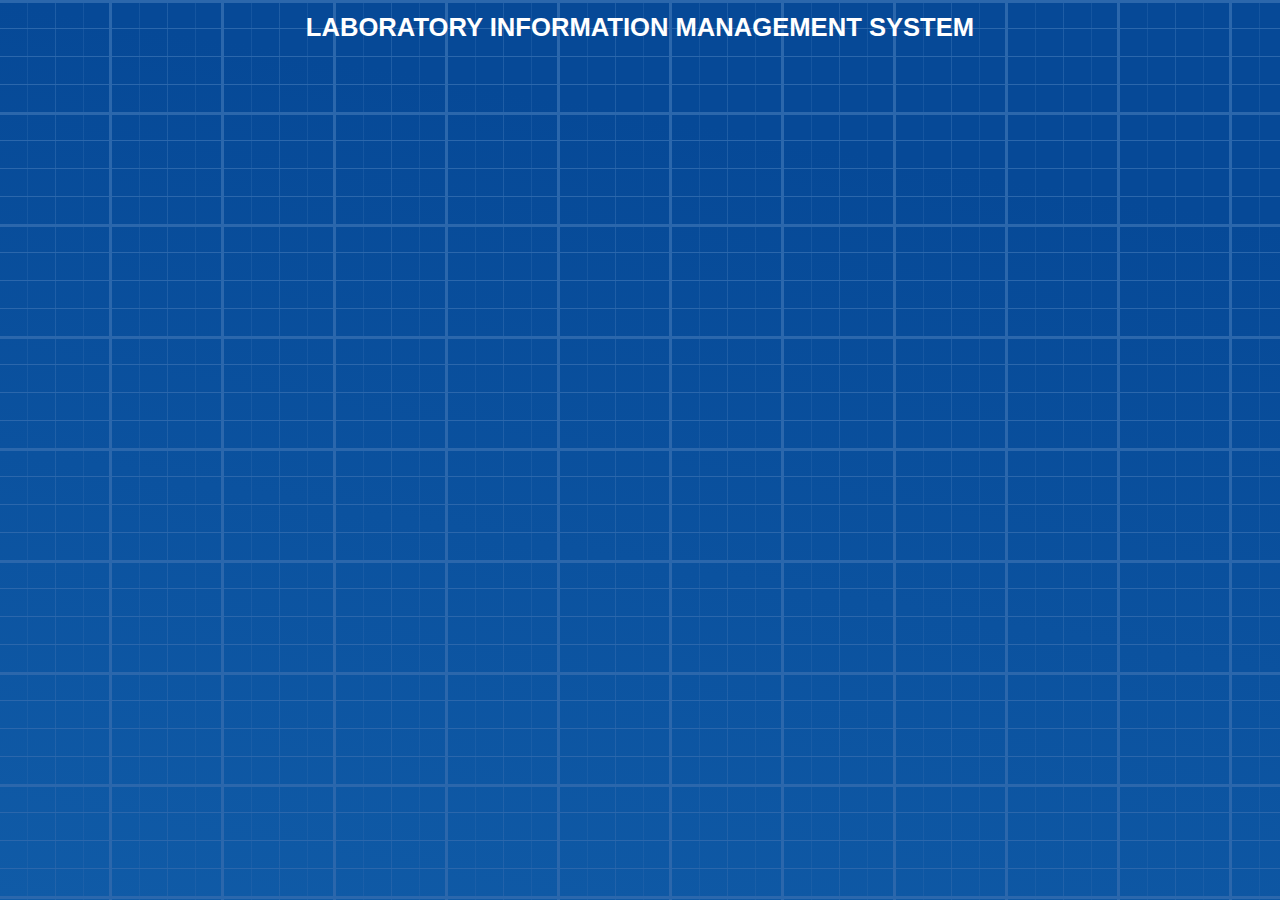
==== index.html @ 62fc20d6 "inital" ====
<!DOCTYPE html>
<html lang="en">
  <head>
    <meta charset="UTF-8" />
    <meta name="viewport" content="width=device-width, initial-scale=1.0" />
    <link href="./style.css" rel="stylesheet" />

    <title>LIMS</title>
  </head>
  <body>
    <div id="title-container">
      <h3 id="title">Laboratory Information Management System</h3>
    </div>

    <div class="links">
      <ul class="links__list" style="--item-total: 7;">
        <li class="links__item" style="--item-count: 1;">
          <a class="links__link" href="components/patient/index.html">
            <svg
              id="patient"
              class="links__icon"
              viewBox="0 0 512 512"
              xmlns="http://www.w3.org/2000/svg"
            >
              <g>
                <path
                  d="m227.611 86.479h231.164v90.735h-231.164z"
                  fill="#688d97"
                />
                <path
                  d="m493.815 437.809v63.889c0 5.69-4.612 10.302-10.302 10.302h-280.641c-5.69 0-10.302-4.612-10.302-10.302v-63.889c0-71.363 57.851-129.215 129.215-129.215h42.815c71.363 0 129.215 57.852 129.215 129.215z"
                  fill="#21c1f8"
                />
                <g>
                  <path
                    d="m442.7 424.156v87.844h-15.453v-87.844c0-4.265 3.462-7.726 7.726-7.726 4.266 0 7.727 3.461 7.727 7.726z"
                    fill="#1faaee"
                  />
                </g>
                <g>
                  <path
                    d="m259.142 424.156v87.844h-15.453v-87.844c0-4.265 3.451-7.726 7.726-7.726 4.266 0 7.727 3.461 7.727 7.726z"
                    fill="#1faaee"
                  />
                </g>
                <path
                  d="m493.816 437.813v63.881c0 5.69-4.612 10.302-10.302 10.302h-24.606v-74.183c0-71.366-57.852-129.218-129.208-129.218h34.898c71.365-.001 129.218 57.852 129.218 129.218z"
                  fill="#1faaee"
                />
                <path
                  d="m370.601 277.67v48.767c0 15.133-12.274 27.406-27.406 27.406-15.144 0-27.418-12.274-27.418-27.406v-48.767z"
                  fill="#fdb0a0"
                />
                <g fill="#f9a08f">
                  <path
                    d="m370.601 277.67v36.77c-8.292 3.743-17.583 5.842-27.406 5.842-9.824 0-19.125-2.099-27.418-5.842v-36.77z"
                  />
                  <circle cx="442.575" cy="180.147" r="31.392" />
                  <circle cx="243.81" cy="180.147" r="31.392" />
                </g>
                <path
                  d="m433.698 138.882v60.303c0 49.909-39.917 91.257-89.826 91.638-50.3.361-91.195-40.287-91.195-90.505v-61.436c0-49.991 40.535-90.505 90.516-90.505 25.001 0 47.622 10.126 64.001 26.505 16.368 16.389 26.504 39.01 26.504 64z"
                  fill="#fdb0a0"
                />
                <path
                  d="m433.698 138.882v13.165c-7.262 2.38-14.988 3.636-22.94 3.636h-135.12c-7.952 0-15.678-1.267-22.961-3.647v-13.154c0-49.991 40.535-90.505 90.516-90.505 25.001 0 47.622 10.126 64.001 26.505 16.368 16.389 26.504 39.01 26.504 64z"
                  fill="#f9a08f"
                />
                <path
                  d="m305.352 0c-39.732 0-74.106 28.304-81.014 67.431-.521 2.952-.948 5.944-1.277 8.97-.956 8.803.301 17.71 3.671 25.899l.012.029c8.154 19.816 27.464 32.751 48.892 32.751h135.125c21.451 0 40.776-12.961 48.916-32.808 3.352-8.174 4.6-17.059 3.648-25.842-.329-3.036-.757-6.037-1.28-8.998-6.908-39.127-41.282-67.432-81.014-67.432z"
                  fill="#3f5959"
                />
                <path
                  d="m463.633 82.165c0 6.881-1.339 13.711-3.955 20.108-8.138 19.85-27.463 32.809-48.92 32.809h-32.201c21.457 0 40.782-12.959 48.92-32.809 2.616-6.397 3.955-13.226 3.955-20.108 0-1.906-.103-3.822-.309-5.738-.33-3.028-.752-6.037-1.277-8.993-6.912-39.134-41.287-67.431-81.018-67.431h32.201c39.731 0 74.106 28.297 81.018 67.431.525 2.956.948 5.964 1.277 8.993.206 1.916.309 3.832.309 5.738z"
                  fill="#384848"
                />
                <path
                  d="m133.079 456.117h-24.697c-5.69 0-10.302-4.612-10.302-10.302v-24.697c0-5.69 4.612-10.302 10.302-10.302h24.697c5.69 0 10.302 4.612 10.302 10.302v24.697c-.001 5.69-4.613 10.302-10.302 10.302z"
                  fill="#24d1f8"
                />
                <path
                  d="m143.378 421.116v24.704c0 5.687-4.605 10.302-10.302 10.302h-22.643c5.687 0 10.302-4.615 10.302-10.302v-24.704c0-5.687-4.615-10.302-10.302-10.302h22.643c5.697 0 10.302 4.615 10.302 10.302z"
                  fill="#21c1f8"
                />
                <path
                  d="m103.063 241.187c-.824.262-1.714.262-2.538 0-21.716-6.906-38.63-18.584-50.335-34.772-2.212-3.06-4.047-6.034-5.56-8.801-4.127-7.548-6.232-16.035-6.232-24.637v-64.189c0-1.944 1.329-3.636 3.218-4.096l59.18-14.412c.655-.16 1.34-.16 1.995 0l59.18 14.412c1.889.46 3.218 2.152 3.218 4.096v70.42c0 2.521-.424 5.022-1.269 7.397-1.665 4.685-4.85 11.965-10.524 19.811-11.703 16.187-28.617 27.865-50.333 34.771z"
                  fill="#31a7fb"
                />
                <path
                  d="m165.185 108.787v70.423c0 2.514-.422 5.017-1.267 7.397-1.659 4.677-4.842 11.96-10.518 19.81-11.703 16.184-28.618 27.866-50.335 34.769-.824.258-1.72.258-2.545 0-7.191-2.287-13.856-5.1-19.975-8.427 20.346-6.995 36.283-18.348 47.46-33.81 5.676-7.85 8.86-15.123 10.528-19.81.845-2.38 1.267-4.883 1.267-7.397v-70.423c0-.793-.216-1.535-.597-2.174l22.767 5.543c1.886.463 3.215 2.152 3.215 4.099z"
                  fill="#1c96f9"
                />
                <g>
                  <path
                    d="m385.844 170.016-.088-.001c-.03-.001-.06-.001-.091-.001-4.224 0-7.632 3.401-7.68 7.638-.049 4.267 3.413 7.767 7.681 7.815.03.001.06.001.091.001 4.225 0 7.675-3.401 7.723-7.638.05-4.267-3.368-7.766-7.636-7.814z"
                    fill="#3f5959"
                  />
                  <path
                    d="m300.715 170.015h-.086c-4.268 0-7.684 3.459-7.684 7.726 0 4.268 3.502 7.726 7.77 7.726s7.726-3.459 7.726-7.726c.001-4.267-3.458-7.726-7.726-7.726z"
                    fill="#3f5959"
                  />
                  <path
                    d="m169.581 274.145c-1.45-1.449-3.414-2.263-5.464-2.263h-138.206c-4.268 0-7.726 3.459-7.726 7.726s3.459 7.726 7.726 7.726h135.006l72.985 72.987c1.509 1.508 3.486 2.263 5.464 2.263 1.977 0 3.955-.755 5.464-2.263 3.017-3.018 3.017-7.909 0-10.928z"
                    fill="#eff5f6"
                  />
                  <path
                    d="m143.701 309.507h-97.722c-4.268 0-7.726 3.459-7.726 7.726s3.459 7.726 7.726 7.726h97.722c4.268 0 7.726-3.459 7.726-7.726s-3.458-7.726-7.726-7.726z"
                    fill="#21c1f8"
                  />
                  <path
                    d="m143.701 336.636h-55.671c-4.268 0-7.726 3.459-7.726 7.726s3.459 7.726 7.726 7.726h55.671c4.268 0 7.726-3.459 7.726-7.726s-3.458-7.726-7.726-7.726z"
                    fill="#7da2b0"
                  />
                  <path
                    d="m143.701 363.764h-55.671c-4.268 0-7.726 3.459-7.726 7.726s3.459 7.726 7.726 7.726h55.671c4.268 0 7.726-3.459 7.726-7.726s-3.458-7.726-7.726-7.726z"
                    fill="#7da2b0"
                  />
                  <path
                    d="m83.177 169.257h10.89v10.89c0 4.268 3.459 7.726 7.726 7.726 4.268 0 7.726-3.459 7.726-7.726v-10.89h10.89c4.268 0 7.726-3.459 7.726-7.726s-3.459-7.726-7.726-7.726h-10.89v-10.89c0-4.268-3.459-7.726-7.726-7.726-4.268 0-7.726 3.459-7.726 7.726v10.89h-10.89c-4.268 0-7.726 3.459-7.726 7.726s3.459 7.726 7.726 7.726z"
                    fill="#eff5f6"
                  />
                  <path
                    d="m369.854 214.291c-4.277-.142-7.846 3.178-8 7.443-.364 10.092-8.563 17.997-18.666 17.997-10.104 0-18.303-7.904-18.666-17.996-.153-4.265-3.737-7.602-7.999-7.444-4.265.154-7.598 3.735-7.444 7.999.664 18.445 15.646 32.893 34.109 32.893 18.461 0 33.444-14.448 34.109-32.892.154-4.265-3.178-7.846-7.443-8z"
                    fill="#fc7c6a"
                  />
                </g>
              </g>
            </svg>
            <span class="links__text">Patient</span>
          </a>
        </li>
        <li class="links__item" style="--item-count: 2;">
          <a class="links__link" href="#">
            <svg
              id="patient"
              class="links__icon"
              viewBox="0 0 512 512"
              xmlns="http://www.w3.org/2000/svg"
            >
              <g>
                <path
                  d="m492.5 300c0 66.17-53.83 120-120 120v-357.94l93.5 146.92c17.33 27.25 26.5 58.72 26.5 91.02z"
                  fill="#c40048"
                />
                <path
                  d="m372.5 62.06v357.94c-66.17 0-120-53.83-120-120 0-32.3 9.17-63.77 26.5-91.02z"
                  fill="#ff4a4a"
                />
                <path
                  d="m197.5 75v90l-74.7 19.58-.3-.08-15-109.5z"
                  fill="#c40048"
                />
                <path d="m122.5 75v109.5l-75-19.5v-90z" fill="#ff4a4a" />
                <path
                  d="m197.5 345v90c0 41.36-33.65 75-75 75l-15-179.44 17.92-.56z"
                  fill="#c40048"
                />
                <path
                  d="m122.5 330.56v179.44c-41.35 0-75-33.64-75-75v-90z"
                  fill="#ff4a4a"
                />
                <path
                  d="m122.803 345h-75.303v-180h75.303l14.697 91z"
                  fill="#f7f9fa"
                />
                <path d="m122.803 165h75.303v180h-75.303z" fill="#dceaec" />
                <path
                  d="m122.803 240h-75.303v-30h75.303l4.235 15z"
                  fill="#00eecf"
                />
                <path d="m47.5 270h60v30h-60z" fill="#00eecf" />
                <path d="m417.5 280v30h-30v30h-15v-90h15v30z" fill="#dceaec" />
                <path
                  d="m372.5 250v90h-15v-30h-30v-30h30v-30z"
                  fill="#f7f9fa"
                />
                <path d="m17.5 0h70v90h-70z" fill="#0a789b" />
                <path d="m87.5 0h35.303v90h-35.303z" fill="#0a617d" />
                <path d="m122.5 0h35.303v90h-35.303z" fill="#08475e" />
                <path d="m157.5 0h70v90h-70z" fill="#05303d" />
                <path d="m122.803 210h14.697v30h-14.697z" fill="#00b5bc" />
              </g>
            </svg>
            <span class="links__text">Sample</span></a
          >
        </li>
        <li class="links__item" style="--item-count: 3;">
          <a class="links__link" href="#">
            <svg
              id="test"
              class="links__icon"
              viewBox="0 0 64 64"
              xmlns="http://www.w3.org/2000/svg"
            >
              <g id="Filled_outline" data-name="Filled outline">
                <path d="m3 55h58v4h-58z" fill="#ad6327" />
                <path
                  d="m61 27h-58v4h3v24h4v-24h44v24h4v-24h3z"
                  fill="#f9bb4b"
                />
                <path
                  d="m14 7v20h8v-20a2 2 0 0 0 0-4h-8a2 2 0 0 0 0 4z"
                  fill="#50b4f8"
                />
                <path
                  d="m14 31h8a0 0 0 0 1 0 0v16a4 4 0 0 1 -4 4 4 4 0 0 1 -4-4v-16a0 0 0 0 1 0 0z"
                  fill="#9746f4"
                />
                <path d="m14 12h8v15h-8z" fill="#9746f4" />
                <path
                  d="m28 7v20h8v-20a2 2 0 0 0 0-4h-8a2 2 0 0 0 0 4z"
                  fill="#50b4f8"
                />
                <path
                  d="m28 31h8a0 0 0 0 1 0 0v16a4 4 0 0 1 -4 4 4 4 0 0 1 -4-4v-16a0 0 0 0 1 0 0z"
                  fill="#dd3e46"
                />
                <path d="m28 21h8v6h-8z" fill="#dd3e46" />
                <path
                  d="m42 7v20h8v-20a2 2 0 0 0 0-4h-8a2 2 0 0 0 0 4z"
                  fill="#50b4f8"
                />
                <path
                  d="m42 31h8a0 0 0 0 1 0 0v16a4 4 0 0 1 -4 4 4 4 0 0 1 -4-4v-16a0 0 0 0 1 0 0z"
                  fill="#c8d952"
                />
                <path d="m42 17h8v10h-8z" fill="#c8d952" />
                <g fill="#f4f4e6">
                  <path d="m17 35h2v2h-2z" />
                  <path d="m45 21h2v2h-2z" />
                  <path d="m45 45h2v2h-2z" />
                  <path d="m45 41h2v2h-2z" />
                </g>
                <path
                  d="m61 26h-10v-18.171a3 3 0 0 0 -1-5.829h-8a3 3 0 0 0 -1 5.829v18.171h-4v-18.171a3 3 0 0 0 -1-5.829h-8a3 3 0 0 0 -1 5.829v18.171h-4v-18.171a3 3 0 0 0 -1-5.829h-8a3 3 0 0 0 -1 5.829v18.171h-10a1 1 0 0 0 -1 1v4a1 1 0 0 0 1 1h2v22h-2a1 1 0 0 0 -1 1v4a1 1 0 0 0 1 1h58a1 1 0 0 0 1-1v-4a1 1 0 0 0 -1-1h-2v-22h2a1 1 0 0 0 1-1v-4a1 1 0 0 0 -1-1zm-19-22h8a1 1 0 0 1 0 2h-3v2h2v8h-6v-8h2v-2h-3a1 1 0 0 1 0-2zm7 14v8h-6v-8zm-21-14h8a1 1 0 0 1 0 2h-5v2h4v12h-6v-13a1 1 0 0 0 -1-1 1 1 0 0 1 0-2zm7 18v4h-6v-4zm-21-18h8a1 1 0 0 1 0 2 1 1 0 0 0 -1 1v4h-6v-3h3v-2h-4a1 1 0 0 1 0-2zm7 9v13h-6v-13zm39 43v2h-56v-2zm-42-4a5.006 5.006 0 0 0 5-5v-15h4v15a5 5 0 0 0 10 0v-15h4v15a5 5 0 0 0 10 0v-15h2v22h-42v-22h2v15a5.006 5.006 0 0 0 5 5zm-3-5v-15h6v15a3 3 0 0 1 -6 0zm14 0v-15h6v15a3 3 0 0 1 -6 0zm14 0v-15h6v15a3 3 0 0 1 -6 0zm17-17h-2a1 1 0 0 0 -1 1v23h-2v-23a1 1 0 0 0 -1-1h-44a1 1 0 0 0 -1 1v23h-2v-23a1 1 0 0 0 -1-1h-2v-2h56z"
                />
                <path d="m17 35h2v2h-2z" />
                <path d="m45 21h2v2h-2z" />
                <path d="m45 45h2v2h-2z" />
                <path d="m45 41h2v2h-2z" />
              </g>
            </svg>
            <span class="links__text">Test</span></a
          >
        </li>
        <li class="links__item" style="--item-count: 4;">
          <a class="links__link" href="#">
            <svg
              id="order"
              class="links__icon"
              viewBox="0 0 511.983 511.983"
              xmlns="http://www.w3.org/2000/svg"
            >
              <g>
                <g>
                  <g>
                    <path
                      d="m349.068 184.662c-109.11 0-218.22-7.506-327.33-7.506-18.9 108.291-18.9 219.038 0 327.33h327.33c18.9-108.292 18.9-211.532 0-319.824z"
                      fill="#e49542"
                    />
                    <path
                      d="m74.632 504.493h-52.894c-18.883-108.3-18.883-219.037 0-327.337h52.894c-18.909 108.3-18.909 219.037 0 327.337z"
                      fill="#e28424"
                    />
                    <path
                      d="m238.28 314.803-52.877-33.335-52.876 33.335v-137.647h105.753z"
                      fill="#db5b6f"
                    />
                  </g>
                  <g>
                    <g>
                      <path
                        d="m398.525 8.193c-50.405-1.834-100.803-.066-151.201 5.297-14.019 1.488-24.996 12.715-26.116 26.764-7.264 91.086-7.264 182.172 0 273.265 1.12 14.049 12.097 25.276 26.116 26.764 75.173 8.001 150.353 8.001 225.534 0 14.012-1.488 24.996-12.715 26.116-26.764 5.422-68.034 6.8-136.061 4.118-204.088"
                        fill="#ececec"
                      />
                      <path
                        d="m503.093 109.431c-24.775-.891-49.551-2.659-74.333-5.297-14.012-1.488-24.996-12.715-26.116-26.764-1.842-23.059-3.212-46.118-4.118-69.176 24.774.891 103.66 78.178 104.567 101.237z"
                        fill="#dadada"
                      />
                    </g>
                  </g>
                  <g>
                    <path
                      d="m136.889 465.538c-25.494 2.138-50.989 2.138-76.483 0-6.977-.585-12.496-6.104-13.082-13.082-2.138-25.495-2.138-50.989 0-76.483.585-6.977 6.104-12.496 13.082-13.082 25.494-2.138 50.989-2.138 76.483 0 6.977.585 12.496 6.104 13.082 13.082 2.138 25.494 2.138 50.989 0 76.483-.585 6.978-6.104 12.497-13.082 13.082z"
                      fill="#ececec"
                    />
                  </g>
                </g>
                <g>
                  <path
                    d="m494.907 259.749c-.201 4.137 2.99 7.654 7.127 7.855.124.006.248.009.37.009 3.976 0 7.29-3.123 7.485-7.136 2.442-50.285 2.679-101.196.703-151.319 0-.007 0-.014 0-.022-.744-18.949-35.088-53.786-45.596-64.012-10.523-10.241-46.394-43.705-66.189-44.426-.002 0-.005-.001-.007-.001-50.568-1.837-101.796-.04-152.264 5.338-17.599 1.871-31.39 16.011-32.793 33.621-3.443 43.137-5.234 86.562-5.415 130.004l-186.589.003c-3.645 0-6.762 2.62-7.388 6.211-15.979 91.572-18.566 184.828-7.692 277.176.45 3.816 3.689 6.624 7.439 6.624.292 0 .589-.017.886-.052 4.114-.485 7.056-4.212 6.572-8.326-10.459-88.819-8.268-178.488 6.508-266.633h96.969v130.14c0 2.731 1.485 5.247 3.877 6.567 1.13.623 2.377.933 3.623.933 1.392 0 2.781-.387 4-1.156l48.875-30.812 27.869 17.565c.158 2.072.3 4.147.465 6.218 1.403 17.612 15.195 31.752 32.792 33.623 36.207 3.853 72.66 5.834 109.122 5.985-.664 47.953-4.993 96.074-12.904 143.257h-314.685c-.931-5.558-1.796-11.005-2.582-16.259-.612-4.097-4.43-6.923-8.526-6.309-4.097.612-6.921 4.43-6.309 8.526 1.094 7.317 2.338 14.996 3.699 22.825.624 3.593 3.742 6.216 7.389 6.216h327.34c3.645 0 6.762-2.62 7.389-6.21 8.735-50.027 13.497-101.154 14.189-152.088 34.422-.337 68.823-2.307 103.005-5.944 17.599-1.872 31.39-16.012 32.794-33.627.623-7.883 1.201-15.814 1.717-23.574.274-4.133-2.853-7.706-6.986-7.981-4.104-.264-7.705 2.853-7.98 6.986-.512 7.697-1.085 15.565-1.703 23.381-.83 10.421-9.001 18.79-19.428 19.898-74.302 7.908-149.65 7.907-223.953 0-10.426-1.108-18.596-9.477-19.427-19.899-7.204-90.273-7.204-181.813 0-272.078.831-10.421 9-18.789 19.428-19.897 47.467-5.058 95.615-6.896 143.224-5.483.904 20.836 2.174 41.821 3.826 62.498 1.404 17.615 15.199 31.757 32.799 33.626 22.543 2.399 45.336 4.09 67.866 5.051 1.674 47.459 1.378 95.562-.931 143.108zm-305.5 15.375c-2.443-1.541-5.555-1.541-7.999 0l-41.375 26.083v-116.545h68.297c.157 34.952 1.369 69.891 3.637 104.682zm240.151-178.448c-10.429-1.107-18.601-9.478-19.432-19.903-1.542-19.302-2.768-38.881-3.654-58.346 3.479 1.696 8.177 4.431 14.383 8.835 10.191 7.234 22.153 17.396 33.681 28.613 19.429 18.906 32.41 35.44 37.981 45.613-20.922-.973-42.05-2.587-62.959-4.812z"
                  />
                  <path
                    d="m296.243 98.133c-3.686-1.885-8.205-.428-10.093 3.261l-16.068 31.406-5.332-9.331c-2.057-3.596-6.639-4.846-10.233-2.791-3.596 2.055-4.846 6.636-2.791 10.233l12.208 21.364c1.337 2.34 3.824 3.779 6.511 3.779.058 0 .116 0 .175-.002 2.752-.064 5.249-1.631 6.503-4.082l22.381-43.745c1.887-3.687.427-8.205-3.261-10.092z"
                  />
                  <path
                    d="m317.242 127.57h71.703c4.143 0 7.5-3.358 7.5-7.5s-3.357-7.5-7.5-7.5h-71.703c-4.143 0-7.5 3.358-7.5 7.5s3.358 7.5 7.5 7.5z"
                  />
                  <path
                    d="m463.097 146.52c0-4.142-3.357-7.5-7.5-7.5h-138.355c-4.143 0-7.5 3.358-7.5 7.5s3.357 7.5 7.5 7.5h138.354c4.143 0 7.501-3.358 7.501-7.5z"
                  />
                  <path
                    d="m296.243 171.38c-3.686-1.885-8.205-.428-10.093 3.261l-16.068 31.406-5.332-9.331c-2.057-3.596-6.639-4.846-10.233-2.791-3.596 2.055-4.846 6.636-2.791 10.233l12.208 21.364c1.337 2.34 3.824 3.779 6.511 3.779.058 0 .116 0 .175-.002 2.752-.063 5.249-1.631 6.503-4.082l22.381-43.745c1.887-3.687.427-8.206-3.261-10.092z"
                  />
                  <path
                    d="m317.242 200.816h71.703c4.143 0 7.5-3.358 7.5-7.5s-3.357-7.5-7.5-7.5h-71.703c-4.143 0-7.5 3.358-7.5 7.5s3.358 7.5 7.5 7.5z"
                  />
                  <path
                    d="m460.782 219.764c0-4.142-3.357-7.5-7.5-7.5h-136.043c-4.143 0-7.5 3.358-7.5 7.5s3.357 7.5 7.5 7.5h136.043c4.143 0 7.5-3.358 7.5-7.5z"
                  />
                  <path
                    d="m296.243 244.626c-3.686-1.886-8.205-.428-10.093 3.261l-16.068 31.406-5.332-9.331c-2.057-3.596-6.639-4.846-10.233-2.791-3.596 2.055-4.846 6.636-2.791 10.233l12.208 21.364c1.337 2.34 3.824 3.779 6.511 3.779.058 0 .116 0 .175-.002 2.752-.064 5.249-1.631 6.503-4.082l22.381-43.745c1.887-3.686.427-8.205-3.261-10.092z"
                  />
                  <path
                    d="m317.242 274.063h71.703c4.143 0 7.5-3.358 7.5-7.5s-3.357-7.5-7.5-7.5h-71.703c-4.143 0-7.5 3.358-7.5 7.5s3.358 7.5 7.5 7.5z"
                  />
                  <path
                    d="m317.239 300.517h82.094c4.143 0 7.5-3.358 7.5-7.5s-3.357-7.5-7.5-7.5h-82.094c-4.143 0-7.5 3.358-7.5 7.5s3.358 7.5 7.5 7.5z"
                  />
                  <path
                    d="m59.786 473.012c12.895 1.082 25.881 1.622 38.868 1.622 12.986 0 25.973-.541 38.868-1.622 10.654-.893 19.035-9.274 19.929-19.929 2.163-25.791 2.163-51.946 0-77.737-.894-10.654-9.275-19.035-19.929-19.928-25.791-2.163-51.946-2.164-77.736 0-10.654.893-19.036 9.274-19.929 19.928-2.163 25.788-2.163 51.943 0 77.737.894 10.655 9.275 19.036 19.929 19.929zm-4.981-96.412c.28-3.333 2.901-5.955 6.234-6.234 12.48-1.046 25.047-1.569 37.615-1.569 12.567 0 25.135.523 37.615 1.569 3.333.28 5.955 2.902 6.234 6.234 2.093 24.959 2.093 50.271 0 75.23-.28 3.333-2.902 5.955-6.234 6.235-24.96 2.093-50.271 2.093-75.23 0-3.333-.28-5.955-2.901-6.234-6.234-2.093-24.963-2.093-50.274 0-75.231z"
                  />
                  <path
                    d="m71.916 406.812h53.477c4.142 0 7.5-3.358 7.5-7.5s-3.358-7.5-7.5-7.5h-53.477c-4.142 0-7.5 3.358-7.5 7.5s3.358 7.5 7.5 7.5z"
                  />
                  <path
                    d="m71.916 436.618h53.477c4.142 0 7.5-3.358 7.5-7.5s-3.358-7.5-7.5-7.5h-53.477c-4.142 0-7.5 3.358-7.5 7.5s3.358 7.5 7.5 7.5z"
                  />
                </g>
              </g>
            </svg>
            <span class="links__text">Order</span></a
          >
        </li>
        <li class="links__item" style="--item-count: 5;">
          <a
            class="links__link"
            href="mailto:hello@danielbenmore.co.uk?subject=Hello"
          >
            <svg
              id="lab_room"
              class="links__icon"
              viewBox="0 0 510 510"
              xmlns="http://www.w3.org/2000/svg"
              xmlns:xlink="http://www.w3.org/1999/xlink"
            >
              <linearGradient id="lg1">
                <stop offset="0" stop-color="#ffda2d" />
                <stop offset="1" stop-color="#fdbf00" />
              </linearGradient>
              <linearGradient
                id="SVGID_1_"
                gradientTransform="matrix(0 -1 1 0 -534.527 2117.397)"
                gradientUnits="userSpaceOnUse"
                x1="1715.516"
                x2="1715.516"
                xlink:href="#lg1"
                y1="808.986"
                y2="868.894"
              />
              <linearGradient
                id="SVGID_2_"
                gradientTransform="matrix(0 -1 1 0 -534.527 2117.397)"
                gradientUnits="userSpaceOnUse"
                x1="1729.099"
                x2="1729.099"
                xlink:href="#lg1"
                y1="866.734"
                y2="828.819"
              />
              <linearGradient id="lg2">
                <stop offset="0" stop-color="#ff9100" stop-opacity="0" />
                <stop offset="1" stop-color="#ff9100" />
              </linearGradient>
              <linearGradient
                id="SVGID_3_"
                gradientUnits="userSpaceOnUse"
                x1="329.341"
                x2="306.015"
                xlink:href="#lg2"
                y1="358.095"
                y2="299.415"
              />
              <linearGradient
                id="SVGID_4_"
                gradientTransform="matrix(0 -1 1 0 -534.527 2117.397)"
                gradientUnits="userSpaceOnUse"
                x1="1857.274"
                x2="2076.034"
                xlink:href="#lg1"
                y1="793.176"
                y2="1011.936"
              />
              <linearGradient
                id="SVGID_5_"
                gradientTransform="matrix(0 -1 1 0 -534.527 2117.397)"
                gradientUnits="userSpaceOnUse"
                x1="1948.799"
                x2="1741.786"
                xlink:href="#lg1"
                y1="884.701"
                y2="677.688"
              />
              <linearGradient
                id="SVGID_6_"
                gradientUnits="userSpaceOnUse"
                x1="388.786"
                x2="315.433"
                xlink:href="#lg2"
                y1="292.994"
                y2="219.641"
              />
              <linearGradient
                id="SVGID_7_"
                gradientTransform="matrix(.707 -.707 .707 .707 -796.039 915.062)"
                gradientUnits="userSpaceOnUse"
                x1="1075.117"
                x2="1075.117"
                xlink:href="#lg1"
                y1="221.332"
                y2="281.239"
              />
              <linearGradient
                id="SVGID_8_"
                gradientTransform="matrix(.707 -.707 .707 .707 -796.039 915.062)"
                gradientUnits="userSpaceOnUse"
                x1="1088.7"
                x2="1088.7"
                xlink:href="#lg1"
                y1="279.079"
                y2="241.164"
              />
              <linearGradient
                id="SVGID_9_"
                gradientTransform="matrix(.707 -.707 .707 .707 -796.039 915.062)"
                gradientUnits="userSpaceOnUse"
                x1="1216.875"
                x2="1435.635"
                xlink:href="#lg1"
                y1="205.522"
                y2="424.282"
              />
              <linearGradient
                id="SVGID_10_"
                gradientTransform="matrix(.707 -.707 .707 .707 -796.039 915.062)"
                gradientUnits="userSpaceOnUse"
                x1="1308.399"
                x2="1101.387"
                xlink:href="#lg1"
                y1="297.046"
                y2="90.034"
              />
              <linearGradient
                id="SVGID_11_"
                gradientUnits="userSpaceOnUse"
                x1="383.863"
                x2="368.555"
                xlink:href="#lg2"
                y1="233.837"
                y2="186.82"
              />
              <linearGradient id="lg3">
                <stop offset="0" stop-color="#0b799d" />
                <stop offset="1" stop-color="#07485e" />
              </linearGradient>
              <linearGradient
                id="SVGID_12_"
                gradientUnits="userSpaceOnUse"
                x1="249.571"
                x2="446.704"
                xlink:href="#lg3"
                y1="98.594"
                y2="98.594"
              />
              <linearGradient
                id="SVGID_13_"
                gradientUnits="userSpaceOnUse"
                x1="445.924"
                x2="275.98"
                xlink:href="#lg3"
                y1="196.372"
                y2="26.428"
              />
              <g>
                <g>
                  <g>
                    <path
                      d="m331.507 445.198v-10.469c0-2.877 1.33-5.592 3.603-7.355 4.804-3.727 4.804-10.983 0-14.71-2.273-1.763-3.603-4.478-3.603-7.355v-10.469c0-3.661 2.968-6.628 6.628-6.628 3.661 0 6.628-2.968 6.628-6.629v-7.52c0-3.661-2.968-6.629-6.628-6.629-3.661 0-6.628-2.968-6.628-6.628v-20.002c0-3.661 2.968-6.629 6.628-6.629 3.661 0 6.628-2.968 6.628-6.628v-33.786h-74.963v170.669c0 6.764 2.479 13.293 6.967 18.353l19.916 22.451c5.637 6.355 15.561 6.355 21.198 0l19.916-22.451c4.489-5.06 6.967-11.589 6.967-18.353v-5.975c0-3.661-2.968-6.629-6.628-6.629-3.661.001-6.629-2.967-6.629-6.628z"
                      fill="url(#SVGID_1_)"
                    />
                    <path
                      d="m319.24 293.762v177.115c0 6.604-5.354 11.958-11.958 11.958-6.604 0-11.958-5.354-11.958-11.958v-177.115z"
                      fill="url(#SVGID_2_)"
                    />
                    <path
                      d="m344.764 374.064c0-3.661-2.968-6.629-6.629-6.629s-6.628-2.968-6.628-6.628v-20.002c0-3.661 2.968-6.628 6.628-6.628 3.661 0 6.629-2.968 6.629-6.629v-33.786h-74.964v17.682l73.838 73.838c.711-1.056 1.127-2.328 1.127-3.697v-7.521z"
                      fill="url(#SVGID_3_)"
                    />
                    <path
                      d="m307.282 103.328c-59.735 0-108.162 48.426-108.162 108.162s48.426 108.162 108.162 108.162 108.162-48.426 108.162-108.162-48.426-108.162-108.162-108.162zm0 97.746c-16.935 0-30.668-13.722-30.668-30.668 0-16.935 13.733-30.656 30.668-30.656s30.668 13.722 30.668 30.656c0 16.946-13.733 30.668-30.668 30.668z"
                      fill="url(#SVGID_4_)"
                    />
                    <path
                      d="m307.282 122.235c-49.296 0-89.255 39.959-89.255 89.255s39.959 89.255 89.255 89.255 89.255-39.959 89.255-89.255-39.959-89.255-89.255-89.255zm0 78.839c-16.935 0-30.668-13.722-30.668-30.668 0-16.935 13.733-30.656 30.668-30.656s30.668 13.722 30.668 30.656c0 16.946-13.733 30.668-30.668 30.668z"
                      fill="url(#SVGID_5_)"
                    />
                  </g>
                  <path
                    d="m307.282 103.328c-59.735 0-108.162 48.426-108.162 108.162s48.426 108.162 108.162 108.162 108.162-48.426 108.162-108.162-48.426-108.162-108.162-108.162zm0 97.746c-16.935 0-30.668-13.722-30.668-30.668 0-16.935 13.733-30.656 30.668-30.656s30.668 13.722 30.668 30.656c0 16.946-13.733 30.668-30.668 30.668z"
                    fill="url(#SVGID_6_)"
                  />
                  <g>
                    <path
                      d="m130.398 382.314 7.402-7.402c2.034-2.034 4.894-3.013 7.748-2.653 6.032.762 11.163-4.369 10.401-10.401-.36-2.854.619-5.714 2.653-7.748l7.402-7.402c2.589-2.589 6.786-2.589 9.374 0 2.589 2.589 6.786 2.589 9.374 0l5.317-5.317c2.589-2.589 2.589-6.786 0-9.374-2.589-2.589-2.589-6.786 0-9.374l14.144-14.144c2.589-2.589 6.786-2.589 9.374 0 2.589 2.589 6.786 2.589 9.374 0l23.89-23.89-53.008-53.008-120.678 120.678c-4.783 4.783-7.647 11.152-8.051 17.904l-1.792 29.958c-.507 8.479 6.51 15.496 14.989 14.989l29.958-1.792c6.752-.404 13.121-3.268 17.904-8.051l4.225-4.225c2.589-2.589 2.589-6.785 0-9.374-2.589-2.589-2.589-6.785 0-9.374z"
                      fill="url(#SVGID_7_)"
                    />
                    <path
                      d="m228.805 266.558-125.239 125.239c-4.67 4.67-12.241 4.67-16.911 0-4.67-4.67-4.67-12.241 0-16.911l125.239-125.239z"
                      fill="url(#SVGID_8_)"
                    />
                    <path
                      d="m355.006 123.446c-42.239-42.239-110.724-42.239-152.964 0s-42.239 110.724 0 152.964 110.724 42.239 152.964 0 42.24-110.725 0-152.964zm-69.116 69.116c-11.975-11.975-11.983-31.388 0-43.371 11.975-11.975 31.388-11.966 43.363.008 11.975 11.975 11.983 31.388.008 43.363-11.983 11.983-31.397 11.975-43.371 0z"
                      fill="url(#SVGID_9_)"
                    />
                    <path
                      d="m341.637 136.815c-34.858-34.858-91.368-34.858-126.226 0s-34.858 91.368 0 126.226 91.368 34.858 126.226 0 34.858-91.369 0-126.226zm-55.747 55.747c-11.975-11.975-11.983-31.388 0-43.371 11.975-11.975 31.388-11.966 43.363.008 11.975 11.975 11.983 31.388.008 43.363-11.983 11.983-31.397 11.975-43.371 0z"
                      fill="url(#SVGID_10_)"
                    />
                  </g>
                </g>
                <path
                  d="m326.701 194.848 72.947 72.947c10.02-16.402 15.796-35.678 15.796-56.305 0-14.362-2.806-28.067-7.889-40.605-9.436 8.989-33.218 25.275-80.854 23.963z"
                  fill="url(#SVGID_11_)"
                />
                <path
                  d="m348.11 0c-53.381 0-96.998 42.665-98.539 95.697 14.346-3.969 29.337-4.931 43.999-2.876 2.887-27.543 26.242-49.084 54.54-49.084 30.255 0 54.857 24.613 54.857 54.857 0 21.245-12.148 39.713-29.85 48.821-7.501 3.86-16.008 6.036-25.007 6.036-6.145 0-12.05-1.017-17.571-2.887h-.011c-6.473-2.198-12.399-5.576-17.538-9.863-9.535-1.717-19.725 1.115-27.095 8.485-4.997 4.997-7.905 11.284-8.726 17.779 13.187 13.712 30.321 23.607 49.532 27.882 6.9 1.531 14.062 2.34 21.409 2.34 13.493 0 26.362-2.723 38.084-7.654 35.514-14.925 60.51-50.068 60.51-90.94 0-54.364-44.229-98.593-98.594-98.593z"
                  fill="url(#SVGID_12_)"
                />
                <path
                  d="m423.972 98.594c0-41.882-33.952-75.835-75.835-75.835-39.638 0-72.153 30.416-75.526 69.179 6.991-.38 14.012-.092 20.959.882 2.887-27.543 26.242-49.084 54.54-49.084 30.255 0 54.857 24.613 54.857 54.857 0 21.245-12.148 39.713-29.85 48.821-7.501 3.86-16.008 6.036-25.007 6.036-6.145 0-12.05-1.017-17.571-2.887h-.011c-6.473-2.198-12.399-5.576-17.538-9.863-8.174-1.472-16.825.41-23.772 5.618 13.904 17.144 35.128 28.109 58.92 28.109 41.882.002 75.834-33.95 75.834-75.833z"
                  fill="url(#SVGID_13_)"
                />
              </g>
            </svg>
            <span class="links__text">Lab Room</span></a
          >
        </li>
        <li class="links__item" style="--item-count: 6;">
          <a class="links__link" href="#">
            <svg
              id="inventory"
              class="links__icon"
              viewBox="0 0 512 512"
              xmlns="http://www.w3.org/2000/svg"
            >
              <g id="Filledoutline">
                <rect
                  fill="#0093b9"
                  height="376"
                  rx="24"
                  width="272"
                  x="144"
                  y="56"
                />
                <path d="m176 88h208v312h-208z" fill="#e3e4e2" />
                <path
                  d="m336 88h-112v-32h32l-8-32h64l-8 32h32z"
                  fill="#57c3c1"
                />
                <path d="m320 488h-288v-256h144v128h144z" fill="#f8bc1e" />
                <path d="m224 360h48v48h-48z" fill="#f9da62" />
                <path
                  d="m320 368h-12a12 12 0 0 0 -12 12v20.305a63.7 63.7 0 0 1 -63.695 63.695h-36.305a12 12 0 0 0 -12 12v12h136z"
                  fill="#f5a922"
                />
                <path d="m80 360h48v48h-48z" fill="#f9da62" />
                <path
                  d="m176 368h-12a12 12 0 0 0 -12 12v20.305a63.7 63.7 0 0 1 -63.695 63.695h-36.305a12 12 0 0 0 -12 12v12h136z"
                  fill="#f5a922"
                />
                <path d="m80 232h48v48h-48z" fill="#f9da62" />
                <path
                  d="m176 240h-12a12 12 0 0 0 -12 12v20.305a63.7 63.7 0 0 1 -63.695 63.695h-36.305a12 12 0 0 0 -12 12v12h136z"
                  fill="#f5a922"
                />
                <path
                  d="m465.844 261.948-214.6 64.208-35.244-6.156 26.071-24.5 214.6-64.208a16 16 0 0 1 19.915 10.742 16 16 0 0 1 -10.742 19.914z"
                  fill="#f8bc1e"
                />
                <path
                  d="m484.25 239.741a24 24 0 0 0 -29.871-16.114l-214.6 64.207a8.016 8.016 0 0 0 -3.185 1.835l-26.072 24.5a8 8 0 0 0 4.1 13.711l35.243 6.156a8.019 8.019 0 0 0 3.67-.216l174.128-52.1.754 16.475-55.33 16.554 4.586 15.33 61.314-18.346a8 8 0 0 0 5.7-8.029l-1.223-26.704 24.673-7.382a24 24 0 0 0 16.113-29.872zm-233.49 78.21-17.622-3.078 13.036-12.251 36.512-10.922 4.586 15.328zm51.84-15.511-4.586-15.328 128.142-38.341.754 16.476zm165.7-52.023a7.952 7.952 0 0 1 -4.748 3.867l-20.841 6.235-.754-16.475 17.009-5.089a8 8 0 0 1 9.334 11.462z"
                />
                <path
                  d="m320 352h-136v-120a8 8 0 0 0 -8-8h-144a8 8 0 0 0 -8 8v256a8 8 0 0 0 8 8h288a8 8 0 0 0 8-8v-128a8 8 0 0 0 -8-8zm-88 16h32v32h-32zm-144-128h32v32h-32zm-48 0h32v40a8 8 0 0 0 8 8h48a8 8 0 0 0 8-8v-40h32v112h-128zm48 128h32v32h-32zm-48 0h32v40a8 8 0 0 0 8 8h48a8 8 0 0 0 8-8v-40h32v112h-128zm272 112h-128v-112h32v40a8 8 0 0 0 8 8h48a8 8 0 0 0 8-8v-40h32z"
                />
                <path d="m280 448h16v16h-16z" />
                <path d="m136 448h16v16h-16z" />
                <path d="m136 320h16v16h-16z" />
                <path
                  d="m152 80a16.019 16.019 0 0 1 16-16h48v16h-40a8 8 0 0 0 -8 8v120h16v-112h192v128h16v-136a8 8 0 0 0 -8-8h-40v-16h48a16.019 16.019 0 0 1 16 16v136h16v-136a32.036 32.036 0 0 0 -32-32h-77.754l5.515-22.06a8 8 0 0 0 -7.761-9.94h-64a8 8 0 0 0 -7.761 9.94l5.515 22.06h-77.754a32.036 32.036 0 0 0 -32 32v128h16zm80-16h24a8 8 0 0 0 7.761-9.94l-5.515-22.06h43.508l-5.515 22.06a8 8 0 0 0 7.761 9.94h24v16h-96z"
                />
                <path
                  d="m408 408a16.019 16.019 0 0 1 -16 16h-48v16h48a32.036 32.036 0 0 0 32-32v-72h-16z"
                />
                <path d="m392 400v-56h-16v48h-32v16h40a8 8 0 0 0 8-8z" />
                <path
                  d="m248 120a8 8 0 0 0 -8-8h-32a8 8 0 0 0 -8 8v32a8 8 0 0 0 8 8h32a8 8 0 0 0 8-8zm-16 24h-16v-16h16z"
                />
                <path
                  d="m240 184h-32a8 8 0 0 0 -8 8v32a8 8 0 0 0 8 8h32a8 8 0 0 0 8-8v-32a8 8 0 0 0 -8-8zm-8 32h-16v-16h16z"
                />
                <path d="m264 112h16v16h-16z" />
                <path d="m264 144h96v16h-96z" />
                <path d="m296 112h64v16h-64z" />
                <path d="m264 184h16v16h-16z" />
                <path d="m264 216h96v16h-96z" />
                <path d="m296 184h64v16h-64z" />
              </g>
            </svg>
            <span class="links__text">Inventory</span>
          </a>
        </li>
        <li class="links__item" style="--item-count: 7;">
          <a
            class="links__link"
            href="mailto:hello@danielbenmore.co.uk?subject=Hello"
          >
            <svg
              id="client"
              class="links__icon"
              viewBox="0 0 512 512"
              xmlns="http://www.w3.org/2000/svg"
            >
              <g>
                <circle cx="432" cy="152" fill="#00357b" r="55" />
                <path
                  d="m432 207v-110c30.33 0 55 24.67 55 55s-24.67 55-55 55z"
                  fill="#001737"
                />
                <path
                  d="m512 308.49v108.17c0 16.73-13.66 30.34-30.46 30.34h-105.48c-8.28 0-15-6.72-15-15 0-14.583-8.06-88.471-8.06-123.51 0-37.21 30.46-67.49 67.9-67.49h23.2c37.44 0 67.9 30.28 67.9 67.49z"
                  fill="#00357b"
                />
                <path
                  d="m512 308.49v108.17c0 16.73-13.66 30.34-30.46 30.34h-49.54v-206h12.1c37.44 0 67.9 30.28 67.9 67.49z"
                  fill="#001737"
                />
                <circle cx="80" cy="152" fill="#00357b" r="55" />
                <path
                  d="m80 207v-110c30.33 0 55 24.67 55 55s-24.67 55-55 55z"
                  fill="#001737"
                />
                <path
                  d="m159 308.49c0 36.163-8.06 108.265-8.06 123.51 0 8.28-6.72 15-15 15h-106.53c-16.22 0-29.41-13.14-29.41-29.3v-109.21c0-37.21 30.46-67.49 67.9-67.49h23.2c37.44 0 67.9 30.28 67.9 67.49z"
                  fill="#00357b"
                />
                <path
                  d="m159 308.49c0 36.163-8.06 108.265-8.06 123.51 0 8.28-6.72 15-15 15h-55.94v-206h11.1c37.44 0 67.9 30.28 67.9 67.49z"
                  fill="#001737"
                />
                <circle cx="256" cy="120" fill="#58b354" r="87" />
                <path
                  d="m256 207v-174c47.97 0 87 39.03 87 87s-39.03 87-87 87z"
                  fill="#00a963"
                />
                <path
                  d="m391 362.02v81.96c0 19.31-15.71 35.02-35.02 35.02h-199.96c-19.31 0-35.02-15.71-35.02-35.02v-81.96c0-66.73 54.29-121.02 121.02-121.02h27.96c66.73 0 121.02 54.29 121.02 121.02z"
                  fill="#58b354"
                />
                <path
                  d="m391 362.02v81.96c0 19.31-15.71 35.02-35.02 35.02h-99.98v-238h13.98c66.73 0 121.02 54.29 121.02 121.02z"
                  fill="#00a963"
                />
              </g>
            </svg>
            <span class="links__text">Client</span></a
          >
        </li>
      </ul>
    </div>
    <script src="./app.js"></script>
  </body>
</html>
---- style.css ----
:root {
  --base-grid: 8px;
  --colour-white: #fff;
  --colour-black: #1a1a1a;
}

*,
:after,
:before {
  box-sizing: border-box;
}

html {
  margin: 0;
  padding: 0;
  background-image: linear-gradient(-170deg, #064997 20%, #105ba7);
  background-position: 100%;
}

body {
  background-image: linear-gradient(270deg, #2b67ac 3px, transparent 0),
    linear-gradient(#2b67ac 3px, transparent 0),
    linear-gradient(270deg, rgba(43, 103, 172, 0.4) 1px, transparent 0),
    linear-gradient(#2b67ac 1px, transparent 0),
    linear-gradient(270deg, rgba(43, 103, 172, 0.4) 1px, transparent 0),
    linear-gradient(#2b67ac 1px, transparent 0);
  background-size: 112px 112px, 112px 112px, 56px 56px, 56px 56px, 28px 28px,
    28px 28px;
  font-family: Josefin Sans, sans-serif;
  margin: 0;
  padding: 0;
}
#title-container {
  display: flex;
  justify-content: center;
}

#title {
  font-size: 2vw;
  position: absolute;
  padding-top: 0.5em;
  margin: 0;
  color: white;
  text-transform: uppercase;
}

.links {
  --link-size: calc(var(--base-grid) * 20);
  color: var(--colour-black);
  display: flex;
  justify-content: center;
  align-items: center;
  width: 100%;
  min-height: 100vh;
}

.links__list {
  position: relative;
  list-style: none;
}

.links__item {
  width: var(--link-size);
  height: var(--link-size);
  position: absolute;
  top: 0;
  left: 0;
  margin-top: calc(var(--link-size) / -2);
  margin-left: calc(var(--link-size) / -2);
  --angle: calc(360deg / var(--item-total));
  --rotation: calc(140deg + var(--angle) * var(--item-count));
  transform: rotate(var(--rotation))
    translate(calc(var(--link-size) + var(--base-grid) * 5))
    rotate(calc(var(--rotation) * -1));
}

.links__link {
  opacity: 0;
  animation: on-load 0.3s ease-in-out forwards;
  animation-delay: calc(var(--item-count) * 150ms);
  width: 100%;
  height: 100%;
  border-radius: 50%;
  position: relative;
  background-color: var(--colour-white);
  display: flex;
  flex-direction: column;
  justify-content: center;
  align-items: center;
  text-decoration: none;
  color: inherit;
}

.links__icon {
  width: calc(var(--base-grid) * 8);
  height: calc(var(--base-grid) * 8);
  transition: all 0.3s ease-in-out;
  fill: var(--colour-black);
}

.links__text {
  position: absolute;
  width: 100%;
  left: 0;
  text-align: center;
  height: calc(var(--base-grid) * 2);
  font-size: calc(var(--base-grid) * 2);
  bottom: calc(var(--base-grid) * 8.5);
  transform: scale(1) translateY(calc(var(--base-grid) * 5));
}

.links__link:after {
  content: "";
  background-color: transparent;
  width: var(--link-size);
  height: var(--link-size);
  border: 2px dashed var(--colour-white);
  display: block;
  border-radius: 50%;
  position: absolute;
  top: 0;
  left: 0;
  transition: all 0.3s cubic-bezier(0.53, -0.67, 0.73, 0.74);
  transform: none;
  opacity: 0;
}

.links__link:hover .links__icon {
  transition: all 0.3s ease-in-out;
  transform: translateY(calc(var(--base-grid) * -1));
}

.links__link:hover .links__text {
  display: block;
}

.links__link:hover:after {
  transition: all 0.3s cubic-bezier(0.37, 0.74, 0.15, 1.65);
  transform: scale(1.1);
  opacity: 1;
}

@keyframes on-load {
  0% {
    opacity: 0;
    transform: scale(0.3);
  }
  70% {
    opacity: 0.7;
    transform: scale(1.1);
  }
  100% {
    opacity: 1;
    transform: scale(1);
  }
}
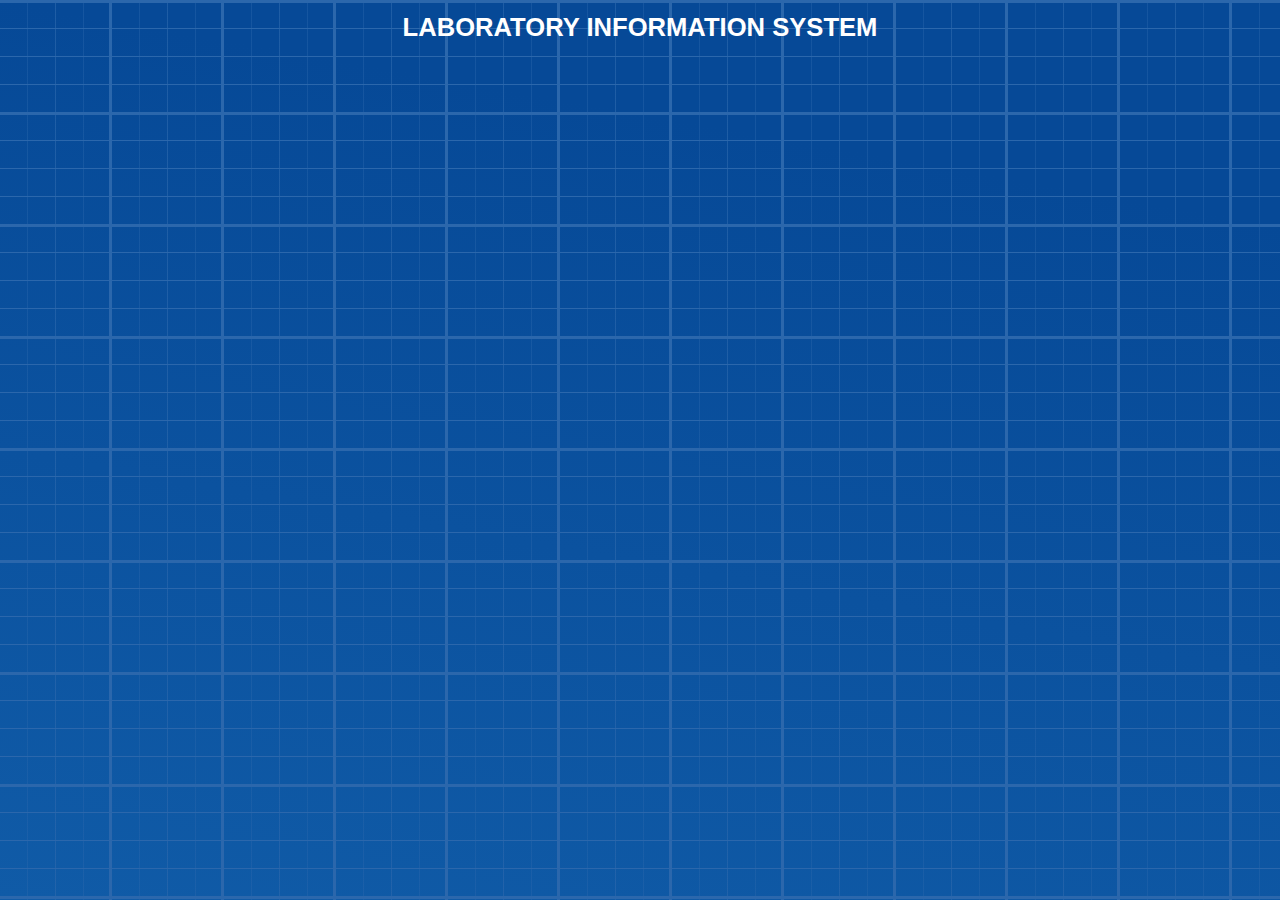
==== commit a6f29c7e: "updated nav and buttons" ====
--- a/index.html
+++ b/index.html
@@ -5,17 +5,17 @@
     <meta name="viewport" content="width=device-width, initial-scale=1.0" />
     <link href="./style.css" rel="stylesheet" />
 
-    <title>LIMS</title>
+    <title>LIS</title>
   </head>
   <body>
     <div id="title-container">
-      <h3 id="title">Laboratory Information Management System</h3>
+      <h3 id="title">Laboratory Information System</h3>
     </div>
 
     <div class="links">
       <ul class="links__list" style="--item-total: 7;">
         <li class="links__item" style="--item-count: 1;">
-          <a class="links__link" href="components/patient/index.html">
+          <a class="links__link" href="./components/patient/index.html">
             <svg
               id="patient"
               class="links__icon"
@@ -130,121 +130,7 @@
           </a>
         </li>
         <li class="links__item" style="--item-count: 2;">
-          <a class="links__link" href="#">
-            <svg
-              id="patient"
-              class="links__icon"
-              viewBox="0 0 512 512"
-              xmlns="http://www.w3.org/2000/svg"
-            >
-              <g>
-                <path
-                  d="m492.5 300c0 66.17-53.83 120-120 120v-357.94l93.5 146.92c17.33 27.25 26.5 58.72 26.5 91.02z"
-                  fill="#c40048"
-                />
-                <path
-                  d="m372.5 62.06v357.94c-66.17 0-120-53.83-120-120 0-32.3 9.17-63.77 26.5-91.02z"
-                  fill="#ff4a4a"
-                />
-                <path
-                  d="m197.5 75v90l-74.7 19.58-.3-.08-15-109.5z"
-                  fill="#c40048"
-                />
-                <path d="m122.5 75v109.5l-75-19.5v-90z" fill="#ff4a4a" />
-                <path
-                  d="m197.5 345v90c0 41.36-33.65 75-75 75l-15-179.44 17.92-.56z"
-                  fill="#c40048"
-                />
-                <path
-                  d="m122.5 330.56v179.44c-41.35 0-75-33.64-75-75v-90z"
-                  fill="#ff4a4a"
-                />
-                <path
-                  d="m122.803 345h-75.303v-180h75.303l14.697 91z"
-                  fill="#f7f9fa"
-                />
-                <path d="m122.803 165h75.303v180h-75.303z" fill="#dceaec" />
-                <path
-                  d="m122.803 240h-75.303v-30h75.303l4.235 15z"
-                  fill="#00eecf"
-                />
-                <path d="m47.5 270h60v30h-60z" fill="#00eecf" />
-                <path d="m417.5 280v30h-30v30h-15v-90h15v30z" fill="#dceaec" />
-                <path
-                  d="m372.5 250v90h-15v-30h-30v-30h30v-30z"
-                  fill="#f7f9fa"
-                />
-                <path d="m17.5 0h70v90h-70z" fill="#0a789b" />
-                <path d="m87.5 0h35.303v90h-35.303z" fill="#0a617d" />
-                <path d="m122.5 0h35.303v90h-35.303z" fill="#08475e" />
-                <path d="m157.5 0h70v90h-70z" fill="#05303d" />
-                <path d="m122.803 210h14.697v30h-14.697z" fill="#00b5bc" />
-              </g>
-            </svg>
-            <span class="links__text">Sample</span></a
-          >
-        </li>
-        <li class="links__item" style="--item-count: 3;">
-          <a class="links__link" href="#">
-            <svg
-              id="test"
-              class="links__icon"
-              viewBox="0 0 64 64"
-              xmlns="http://www.w3.org/2000/svg"
-            >
-              <g id="Filled_outline" data-name="Filled outline">
-                <path d="m3 55h58v4h-58z" fill="#ad6327" />
-                <path
-                  d="m61 27h-58v4h3v24h4v-24h44v24h4v-24h3z"
-                  fill="#f9bb4b"
-                />
-                <path
-                  d="m14 7v20h8v-20a2 2 0 0 0 0-4h-8a2 2 0 0 0 0 4z"
-                  fill="#50b4f8"
-                />
-                <path
-                  d="m14 31h8a0 0 0 0 1 0 0v16a4 4 0 0 1 -4 4 4 4 0 0 1 -4-4v-16a0 0 0 0 1 0 0z"
-                  fill="#9746f4"
-                />
-                <path d="m14 12h8v15h-8z" fill="#9746f4" />
-                <path
-                  d="m28 7v20h8v-20a2 2 0 0 0 0-4h-8a2 2 0 0 0 0 4z"
-                  fill="#50b4f8"
-                />
-                <path
-                  d="m28 31h8a0 0 0 0 1 0 0v16a4 4 0 0 1 -4 4 4 4 0 0 1 -4-4v-16a0 0 0 0 1 0 0z"
-                  fill="#dd3e46"
-                />
-                <path d="m28 21h8v6h-8z" fill="#dd3e46" />
-                <path
-                  d="m42 7v20h8v-20a2 2 0 0 0 0-4h-8a2 2 0 0 0 0 4z"
-                  fill="#50b4f8"
-                />
-                <path
-                  d="m42 31h8a0 0 0 0 1 0 0v16a4 4 0 0 1 -4 4 4 4 0 0 1 -4-4v-16a0 0 0 0 1 0 0z"
-                  fill="#c8d952"
-                />
-                <path d="m42 17h8v10h-8z" fill="#c8d952" />
-                <g fill="#f4f4e6">
-                  <path d="m17 35h2v2h-2z" />
-                  <path d="m45 21h2v2h-2z" />
-                  <path d="m45 45h2v2h-2z" />
-                  <path d="m45 41h2v2h-2z" />
-                </g>
-                <path
-                  d="m61 26h-10v-18.171a3 3 0 0 0 -1-5.829h-8a3 3 0 0 0 -1 5.829v18.171h-4v-18.171a3 3 0 0 0 -1-5.829h-8a3 3 0 0 0 -1 5.829v18.171h-4v-18.171a3 3 0 0 0 -1-5.829h-8a3 3 0 0 0 -1 5.829v18.171h-10a1 1 0 0 0 -1 1v4a1 1 0 0 0 1 1h2v22h-2a1 1 0 0 0 -1 1v4a1 1 0 0 0 1 1h58a1 1 0 0 0 1-1v-4a1 1 0 0 0 -1-1h-2v-22h2a1 1 0 0 0 1-1v-4a1 1 0 0 0 -1-1zm-19-22h8a1 1 0 0 1 0 2h-3v2h2v8h-6v-8h2v-2h-3a1 1 0 0 1 0-2zm7 14v8h-6v-8zm-21-14h8a1 1 0 0 1 0 2h-5v2h4v12h-6v-13a1 1 0 0 0 -1-1 1 1 0 0 1 0-2zm7 18v4h-6v-4zm-21-18h8a1 1 0 0 1 0 2 1 1 0 0 0 -1 1v4h-6v-3h3v-2h-4a1 1 0 0 1 0-2zm7 9v13h-6v-13zm39 43v2h-56v-2zm-42-4a5.006 5.006 0 0 0 5-5v-15h4v15a5 5 0 0 0 10 0v-15h4v15a5 5 0 0 0 10 0v-15h2v22h-42v-22h2v15a5.006 5.006 0 0 0 5 5zm-3-5v-15h6v15a3 3 0 0 1 -6 0zm14 0v-15h6v15a3 3 0 0 1 -6 0zm14 0v-15h6v15a3 3 0 0 1 -6 0zm17-17h-2a1 1 0 0 0 -1 1v23h-2v-23a1 1 0 0 0 -1-1h-44a1 1 0 0 0 -1 1v23h-2v-23a1 1 0 0 0 -1-1h-2v-2h56z"
-                />
-                <path d="m17 35h2v2h-2z" />
-                <path d="m45 21h2v2h-2z" />
-                <path d="m45 45h2v2h-2z" />
-                <path d="m45 41h2v2h-2z" />
-              </g>
-            </svg>
-            <span class="links__text">Test</span></a
-          >
-        </li>
-        <li class="links__item" style="--item-count: 4;">
-          <a class="links__link" href="#">
+          <a class="links__link" href="./components/order/index.html">
             <svg
               id="order"
               class="links__icon"
@@ -332,299 +218,314 @@
             <span class="links__text">Order</span></a
           >
         </li>
+        <li class="links__item" style="--item-count: 3;">
+          <a class="links__link" href="./components/sample/index.html">
+            <svg
+              id="patient"
+              class="links__icon"
+              viewBox="0 0 512 512"
+              xmlns="http://www.w3.org/2000/svg"
+            >
+              <g>
+                <path
+                  d="m492.5 300c0 66.17-53.83 120-120 120v-357.94l93.5 146.92c17.33 27.25 26.5 58.72 26.5 91.02z"
+                  fill="#c40048"
+                />
+                <path
+                  d="m372.5 62.06v357.94c-66.17 0-120-53.83-120-120 0-32.3 9.17-63.77 26.5-91.02z"
+                  fill="#ff4a4a"
+                />
+                <path
+                  d="m197.5 75v90l-74.7 19.58-.3-.08-15-109.5z"
+                  fill="#c40048"
+                />
+                <path d="m122.5 75v109.5l-75-19.5v-90z" fill="#ff4a4a" />
+                <path
+                  d="m197.5 345v90c0 41.36-33.65 75-75 75l-15-179.44 17.92-.56z"
+                  fill="#c40048"
+                />
+                <path
+                  d="m122.5 330.56v179.44c-41.35 0-75-33.64-75-75v-90z"
+                  fill="#ff4a4a"
+                />
+                <path
+                  d="m122.803 345h-75.303v-180h75.303l14.697 91z"
+                  fill="#f7f9fa"
+                />
+                <path d="m122.803 165h75.303v180h-75.303z" fill="#dceaec" />
+                <path
+                  d="m122.803 240h-75.303v-30h75.303l4.235 15z"
+                  fill="#00eecf"
+                />
+                <path d="m47.5 270h60v30h-60z" fill="#00eecf" />
+                <path d="m417.5 280v30h-30v30h-15v-90h15v30z" fill="#dceaec" />
+                <path
+                  d="m372.5 250v90h-15v-30h-30v-30h30v-30z"
+                  fill="#f7f9fa"
+                />
+                <path d="m17.5 0h70v90h-70z" fill="#0a789b" />
+                <path d="m87.5 0h35.303v90h-35.303z" fill="#0a617d" />
+                <path d="m122.5 0h35.303v90h-35.303z" fill="#08475e" />
+                <path d="m157.5 0h70v90h-70z" fill="#05303d" />
+                <path d="m122.803 210h14.697v30h-14.697z" fill="#00b5bc" />
+              </g>
+            </svg>
+            <span class="links__text">Sample</span></a
+          >
+        </li>
+        <li class="links__item" style="--item-count: 4;">
+          <a class="links__link" href="./components/test/index.html">
+            <svg
+              id="test"
+              class="links__icon"
+              viewBox="0 0 64 64"
+              xmlns="http://www.w3.org/2000/svg"
+            >
+              <g id="Filled_outline" data-name="Filled outline">
+                <path d="m3 55h58v4h-58z" fill="#ad6327" />
+                <path
+                  d="m61 27h-58v4h3v24h4v-24h44v24h4v-24h3z"
+                  fill="#f9bb4b"
+                />
+                <path
+                  d="m14 7v20h8v-20a2 2 0 0 0 0-4h-8a2 2 0 0 0 0 4z"
+                  fill="#50b4f8"
+                />
+                <path
+                  d="m14 31h8a0 0 0 0 1 0 0v16a4 4 0 0 1 -4 4 4 4 0 0 1 -4-4v-16a0 0 0 0 1 0 0z"
+                  fill="#9746f4"
+                />
+                <path d="m14 12h8v15h-8z" fill="#9746f4" />
+                <path
+                  d="m28 7v20h8v-20a2 2 0 0 0 0-4h-8a2 2 0 0 0 0 4z"
+                  fill="#50b4f8"
+                />
+                <path
+                  d="m28 31h8a0 0 0 0 1 0 0v16a4 4 0 0 1 -4 4 4 4 0 0 1 -4-4v-16a0 0 0 0 1 0 0z"
+                  fill="#dd3e46"
+                />
+                <path d="m28 21h8v6h-8z" fill="#dd3e46" />
+                <path
+                  d="m42 7v20h8v-20a2 2 0 0 0 0-4h-8a2 2 0 0 0 0 4z"
+                  fill="#50b4f8"
+                />
+                <path
+                  d="m42 31h8a0 0 0 0 1 0 0v16a4 4 0 0 1 -4 4 4 4 0 0 1 -4-4v-16a0 0 0 0 1 0 0z"
+                  fill="#c8d952"
+                />
+                <path d="m42 17h8v10h-8z" fill="#c8d952" />
+                <g fill="#f4f4e6">
+                  <path d="m17 35h2v2h-2z" />
+                  <path d="m45 21h2v2h-2z" />
+                  <path d="m45 45h2v2h-2z" />
+                  <path d="m45 41h2v2h-2z" />
+                </g>
+                <path
+                  d="m61 26h-10v-18.171a3 3 0 0 0 -1-5.829h-8a3 3 0 0 0 -1 5.829v18.171h-4v-18.171a3 3 0 0 0 -1-5.829h-8a3 3 0 0 0 -1 5.829v18.171h-4v-18.171a3 3 0 0 0 -1-5.829h-8a3 3 0 0 0 -1 5.829v18.171h-10a1 1 0 0 0 -1 1v4a1 1 0 0 0 1 1h2v22h-2a1 1 0 0 0 -1 1v4a1 1 0 0 0 1 1h58a1 1 0 0 0 1-1v-4a1 1 0 0 0 -1-1h-2v-22h2a1 1 0 0 0 1-1v-4a1 1 0 0 0 -1-1zm-19-22h8a1 1 0 0 1 0 2h-3v2h2v8h-6v-8h2v-2h-3a1 1 0 0 1 0-2zm7 14v8h-6v-8zm-21-14h8a1 1 0 0 1 0 2h-5v2h4v12h-6v-13a1 1 0 0 0 -1-1 1 1 0 0 1 0-2zm7 18v4h-6v-4zm-21-18h8a1 1 0 0 1 0 2 1 1 0 0 0 -1 1v4h-6v-3h3v-2h-4a1 1 0 0 1 0-2zm7 9v13h-6v-13zm39 43v2h-56v-2zm-42-4a5.006 5.006 0 0 0 5-5v-15h4v15a5 5 0 0 0 10 0v-15h4v15a5 5 0 0 0 10 0v-15h2v22h-42v-22h2v15a5.006 5.006 0 0 0 5 5zm-3-5v-15h6v15a3 3 0 0 1 -6 0zm14 0v-15h6v15a3 3 0 0 1 -6 0zm14 0v-15h6v15a3 3 0 0 1 -6 0zm17-17h-2a1 1 0 0 0 -1 1v23h-2v-23a1 1 0 0 0 -1-1h-44a1 1 0 0 0 -1 1v23h-2v-23a1 1 0 0 0 -1-1h-2v-2h56z"
+                />
+                <path d="m17 35h2v2h-2z" />
+                <path d="m45 21h2v2h-2z" />
+                <path d="m45 45h2v2h-2z" />
+                <path d="m45 41h2v2h-2z" />
+              </g>
+            </svg>
+            <span class="links__text">Test</span></a
+          >
+        </li>
+
         <li class="links__item" style="--item-count: 5;">
-          <a
-            class="links__link"
-            href="mailto:hello@danielbenmore.co.uk?subject=Hello"
-          >
-            <svg
-              id="lab_room"
-              class="links__icon"
-              viewBox="0 0 510 510"
-              xmlns="http://www.w3.org/2000/svg"
-              xmlns:xlink="http://www.w3.org/1999/xlink"
-            >
-              <linearGradient id="lg1">
-                <stop offset="0" stop-color="#ffda2d" />
-                <stop offset="1" stop-color="#fdbf00" />
-              </linearGradient>
-              <linearGradient
-                id="SVGID_1_"
-                gradientTransform="matrix(0 -1 1 0 -534.527 2117.397)"
-                gradientUnits="userSpaceOnUse"
-                x1="1715.516"
-                x2="1715.516"
-                xlink:href="#lg1"
-                y1="808.986"
-                y2="868.894"
-              />
-              <linearGradient
-                id="SVGID_2_"
-                gradientTransform="matrix(0 -1 1 0 -534.527 2117.397)"
-                gradientUnits="userSpaceOnUse"
-                x1="1729.099"
-                x2="1729.099"
-                xlink:href="#lg1"
-                y1="866.734"
-                y2="828.819"
-              />
-              <linearGradient id="lg2">
-                <stop offset="0" stop-color="#ff9100" stop-opacity="0" />
-                <stop offset="1" stop-color="#ff9100" />
-              </linearGradient>
-              <linearGradient
-                id="SVGID_3_"
-                gradientUnits="userSpaceOnUse"
-                x1="329.341"
-                x2="306.015"
-                xlink:href="#lg2"
-                y1="358.095"
-                y2="299.415"
-              />
-              <linearGradient
-                id="SVGID_4_"
-                gradientTransform="matrix(0 -1 1 0 -534.527 2117.397)"
-                gradientUnits="userSpaceOnUse"
-                x1="1857.274"
-                x2="2076.034"
-                xlink:href="#lg1"
-                y1="793.176"
-                y2="1011.936"
-              />
-              <linearGradient
-                id="SVGID_5_"
-                gradientTransform="matrix(0 -1 1 0 -534.527 2117.397)"
-                gradientUnits="userSpaceOnUse"
-                x1="1948.799"
-                x2="1741.786"
-                xlink:href="#lg1"
-                y1="884.701"
-                y2="677.688"
-              />
-              <linearGradient
-                id="SVGID_6_"
-                gradientUnits="userSpaceOnUse"
-                x1="388.786"
-                x2="315.433"
-                xlink:href="#lg2"
-                y1="292.994"
-                y2="219.641"
-              />
-              <linearGradient
-                id="SVGID_7_"
-                gradientTransform="matrix(.707 -.707 .707 .707 -796.039 915.062)"
-                gradientUnits="userSpaceOnUse"
-                x1="1075.117"
-                x2="1075.117"
-                xlink:href="#lg1"
-                y1="221.332"
-                y2="281.239"
-              />
-              <linearGradient
-                id="SVGID_8_"
-                gradientTransform="matrix(.707 -.707 .707 .707 -796.039 915.062)"
-                gradientUnits="userSpaceOnUse"
-                x1="1088.7"
-                x2="1088.7"
-                xlink:href="#lg1"
-                y1="279.079"
-                y2="241.164"
-              />
-              <linearGradient
-                id="SVGID_9_"
-                gradientTransform="matrix(.707 -.707 .707 .707 -796.039 915.062)"
-                gradientUnits="userSpaceOnUse"
-                x1="1216.875"
-                x2="1435.635"
-                xlink:href="#lg1"
-                y1="205.522"
-                y2="424.282"
-              />
-              <linearGradient
-                id="SVGID_10_"
-                gradientTransform="matrix(.707 -.707 .707 .707 -796.039 915.062)"
-                gradientUnits="userSpaceOnUse"
-                x1="1308.399"
-                x2="1101.387"
-                xlink:href="#lg1"
-                y1="297.046"
-                y2="90.034"
-              />
-              <linearGradient
-                id="SVGID_11_"
-                gradientUnits="userSpaceOnUse"
-                x1="383.863"
-                x2="368.555"
-                xlink:href="#lg2"
-                y1="233.837"
-                y2="186.82"
-              />
-              <linearGradient id="lg3">
-                <stop offset="0" stop-color="#0b799d" />
-                <stop offset="1" stop-color="#07485e" />
-              </linearGradient>
-              <linearGradient
-                id="SVGID_12_"
-                gradientUnits="userSpaceOnUse"
-                x1="249.571"
-                x2="446.704"
-                xlink:href="#lg3"
-                y1="98.594"
-                y2="98.594"
-              />
-              <linearGradient
-                id="SVGID_13_"
-                gradientUnits="userSpaceOnUse"
-                x1="445.924"
-                x2="275.98"
-                xlink:href="#lg3"
-                y1="196.372"
-                y2="26.428"
-              />
+          <a class="links__link" href="./components/statistics/index.html">
+            <svg
+              id="statistics"
+              class="links__icon"
+              viewBox="0 0 512 512"
+              xmlns="http://www.w3.org/2000/svg"
+            >
               <g>
+                <g>
+                  <path
+                    d="m195.51 391.599h40.327l-30.245 112.914h-40.326z"
+                    fill="#30579d"
+                  />
+                </g>
+                <g>
+                  <path
+                    d="m189.569 413.779 5.941-22.18h40.327l-5.941 22.18z"
+                    fill="#26457d"
+                  />
+                </g>
+                <g>
+                  <path
+                    d="m316.49 391.599h-40.327l30.245 112.914h40.326z"
+                    fill="#30579d"
+                  />
+                </g>
+                <g>
+                  <path
+                    d="m322.431 413.779-5.941-22.18h-40.327l5.941 22.18z"
+                    fill="#26457d"
+                  />
+                </g>
+                <g>
+                  <path
+                    d="m24.123 39.751h463.754v319.587h-463.754z"
+                    fill="#ecf4ff"
+                  />
+                </g>
+                <g>
+                  <path
+                    d="m463.681 39.751h24.196v319.587h-24.196z"
+                    fill="#cbe2ff"
+                  />
+                </g>
+                <g>
+                  <path
+                    d="m7.993 359.338h496.015v32.261h-496.015z"
+                    fill="#4073c8"
+                  />
+                </g>
+                <g>
+                  <path
+                    d="m479.812 359.338h24.196v32.261h-24.196z"
+                    fill="#30579d"
+                  />
+                </g>
+                <g>
+                  <path
+                    d="m235.837 391.599h40.326v112.914h-40.326z"
+                    fill="#4073c8"
+                  />
+                </g>
+                <g>
+                  <path
+                    d="m235.837 391.599h40.326v22.18h-40.326z"
+                    fill="#30579d"
+                  />
+                </g>
                 <g>
                   <g>
                     <path
-                      d="m331.507 445.198v-10.469c0-2.877 1.33-5.592 3.603-7.355 4.804-3.727 4.804-10.983 0-14.71-2.273-1.763-3.603-4.478-3.603-7.355v-10.469c0-3.661 2.968-6.628 6.628-6.628 3.661 0 6.628-2.968 6.628-6.629v-7.52c0-3.661-2.968-6.629-6.628-6.629-3.661 0-6.628-2.968-6.628-6.628v-20.002c0-3.661 2.968-6.629 6.628-6.629 3.661 0 6.628-2.968 6.628-6.628v-33.786h-74.963v170.669c0 6.764 2.479 13.293 6.967 18.353l19.916 22.451c5.637 6.355 15.561 6.355 21.198 0l19.916-22.451c4.489-5.06 6.967-11.589 6.967-18.353v-5.975c0-3.661-2.968-6.629-6.628-6.629-3.661.001-6.629-2.967-6.629-6.628z"
-                      fill="url(#SVGID_1_)"
-                    />
-                    <path
-                      d="m319.24 293.762v177.115c0 6.604-5.354 11.958-11.958 11.958-6.604 0-11.958-5.354-11.958-11.958v-177.115z"
-                      fill="url(#SVGID_2_)"
-                    />
-                    <path
-                      d="m344.764 374.064c0-3.661-2.968-6.629-6.629-6.629s-6.628-2.968-6.628-6.628v-20.002c0-3.661 2.968-6.628 6.628-6.628 3.661 0 6.629-2.968 6.629-6.629v-33.786h-74.964v17.682l73.838 73.838c.711-1.056 1.127-2.328 1.127-3.697v-7.521z"
-                      fill="url(#SVGID_3_)"
-                    />
-                    <path
-                      d="m307.282 103.328c-59.735 0-108.162 48.426-108.162 108.162s48.426 108.162 108.162 108.162 108.162-48.426 108.162-108.162-48.426-108.162-108.162-108.162zm0 97.746c-16.935 0-30.668-13.722-30.668-30.668 0-16.935 13.733-30.656 30.668-30.656s30.668 13.722 30.668 30.656c0 16.946-13.733 30.668-30.668 30.668z"
-                      fill="url(#SVGID_4_)"
-                    />
-                    <path
-                      d="m307.282 122.235c-49.296 0-89.255 39.959-89.255 89.255s39.959 89.255 89.255 89.255 89.255-39.959 89.255-89.255-39.959-89.255-89.255-89.255zm0 78.839c-16.935 0-30.668-13.722-30.668-30.668 0-16.935 13.733-30.656 30.668-30.656s30.668 13.722 30.668 30.656c0 16.946-13.733 30.668-30.668 30.668z"
-                      fill="url(#SVGID_5_)"
+                      d="m322.539 61.426h32.261v139.126h-32.261z"
+                      fill="#4073c8"
+                      transform="matrix(0 1 -1 0 469.659 -207.68)"
                     />
                   </g>
-                  <path
-                    d="m307.282 103.328c-59.735 0-108.162 48.426-108.162 108.162s48.426 108.162 108.162 108.162 108.162-48.426 108.162-108.162-48.426-108.162-108.162-108.162zm0 97.746c-16.935 0-30.668-13.722-30.668-30.668 0-16.935 13.733-30.656 30.668-30.656s30.668 13.722 30.668 30.656c0 16.946-13.733 30.668-30.668 30.668z"
-                    fill="url(#SVGID_6_)"
-                  />
                   <g>
-                    <path
-                      d="m130.398 382.314 7.402-7.402c2.034-2.034 4.894-3.013 7.748-2.653 6.032.762 11.163-4.369 10.401-10.401-.36-2.854.619-5.714 2.653-7.748l7.402-7.402c2.589-2.589 6.786-2.589 9.374 0 2.589 2.589 6.786 2.589 9.374 0l5.317-5.317c2.589-2.589 2.589-6.786 0-9.374-2.589-2.589-2.589-6.786 0-9.374l14.144-14.144c2.589-2.589 6.786-2.589 9.374 0 2.589 2.589 6.786 2.589 9.374 0l23.89-23.89-53.008-53.008-120.678 120.678c-4.783 4.783-7.647 11.152-8.051 17.904l-1.792 29.958c-.507 8.479 6.51 15.496 14.989 14.989l29.958-1.792c6.752-.404 13.121-3.268 17.904-8.051l4.225-4.225c2.589-2.589 2.589-6.785 0-9.374-2.589-2.589-2.589-6.785 0-9.374z"
-                      fill="url(#SVGID_7_)"
-                    />
-                    <path
-                      d="m228.805 266.558-125.239 125.239c-4.67 4.67-12.241 4.67-16.911 0-4.67-4.67-4.67-12.241 0-16.911l125.239-125.239z"
-                      fill="url(#SVGID_8_)"
-                    />
-                    <path
-                      d="m355.006 123.446c-42.239-42.239-110.724-42.239-152.964 0s-42.239 110.724 0 152.964 110.724 42.239 152.964 0 42.24-110.725 0-152.964zm-69.116 69.116c-11.975-11.975-11.983-31.388 0-43.371 11.975-11.975 31.388-11.966 43.363.008 11.975 11.975 11.983 31.388.008 43.363-11.983 11.983-31.397 11.975-43.371 0z"
-                      fill="url(#SVGID_9_)"
-                    />
-                    <path
-                      d="m341.637 136.815c-34.858-34.858-91.368-34.858-126.226 0s-34.858 91.368 0 126.226 91.368 34.858 126.226 0 34.858-91.369 0-126.226zm-55.747 55.747c-11.975-11.975-11.983-31.388 0-43.371 11.975-11.975 31.388-11.966 43.363.008 11.975 11.975 11.983 31.388.008 43.363-11.983 11.983-31.397 11.975-43.371 0z"
-                      fill="url(#SVGID_10_)"
-                    />
+                    <g>
+                      <path
+                        d="m154.176 114.859v84.686h84.685c0-46.696-37.99-84.686-84.685-84.686z"
+                        fill="#c8ea73"
+                      />
+                    </g>
+                    <g>
+                      <path
+                        d="m214.029 259.398c15.334-15.334 24.832-36.506 24.832-59.854h-84.685z"
+                        fill="#f6e266"
+                      />
+                    </g>
+                    <g>
+                      <path
+                        d="m154.176 199.544v-84.686c-46.696 0-84.685 37.99-84.685 84.686s37.99 84.686 84.685 84.686c23.348 0 44.519-9.497 59.854-24.832z"
+                        fill="#dd5790"
+                      />
+                    </g>
                   </g>
                 </g>
-                <path
-                  d="m326.701 194.848 72.947 72.947c10.02-16.402 15.796-35.678 15.796-56.305 0-14.362-2.806-28.067-7.889-40.605-9.436 8.989-33.218 25.275-80.854 23.963z"
-                  fill="url(#SVGID_11_)"
-                />
-                <path
-                  d="m348.11 0c-53.381 0-96.998 42.665-98.539 95.697 14.346-3.969 29.337-4.931 43.999-2.876 2.887-27.543 26.242-49.084 54.54-49.084 30.255 0 54.857 24.613 54.857 54.857 0 21.245-12.148 39.713-29.85 48.821-7.501 3.86-16.008 6.036-25.007 6.036-6.145 0-12.05-1.017-17.571-2.887h-.011c-6.473-2.198-12.399-5.576-17.538-9.863-9.535-1.717-19.725 1.115-27.095 8.485-4.997 4.997-7.905 11.284-8.726 17.779 13.187 13.712 30.321 23.607 49.532 27.882 6.9 1.531 14.062 2.34 21.409 2.34 13.493 0 26.362-2.723 38.084-7.654 35.514-14.925 60.51-50.068 60.51-90.94 0-54.364-44.229-98.593-98.594-98.593z"
-                  fill="url(#SVGID_12_)"
-                />
-                <path
-                  d="m423.972 98.594c0-41.882-33.952-75.835-75.835-75.835-39.638 0-72.153 30.416-75.526 69.179 6.991-.38 14.012-.092 20.959.882 2.887-27.543 26.242-49.084 54.54-49.084 30.255 0 54.857 24.613 54.857 54.857 0 21.245-12.148 39.713-29.85 48.821-7.501 3.86-16.008 6.036-25.007 6.036-6.145 0-12.05-1.017-17.571-2.887h-.011c-6.473-2.198-12.399-5.576-17.538-9.863-8.174-1.472-16.825.41-23.772 5.618 13.904 17.144 35.128 28.109 58.92 28.109 41.882.002 75.834-33.95 75.834-75.833z"
-                  fill="url(#SVGID_13_)"
-                />
-              </g>
-            </svg>
-            <span class="links__text">Lab Room</span></a
+                <g>
+                  <path
+                    d="m7.993 7.49h496.015v32.261h-496.015z"
+                    fill="#4073c8"
+                  />
+                </g>
+                <g>
+                  <path
+                    d="m479.812 7.49h24.196v32.261h-24.196z"
+                    fill="#30579d"
+                  />
+                </g>
+                <g>
+                  <path
+                    d="m269.106 154.605h139.126c4.134 0 7.485-3.351 7.485-7.485v-32.261c0-4.134-3.351-7.485-7.485-7.485h-139.126c-4.134 0-7.485 3.351-7.485 7.485v32.261c0 4.134 3.35 7.485 7.485 7.485zm7.485-32.261h124.156v17.291h-124.156z"
+                  />
+                  <path
+                    d="m269.106 186.866h173.404c4.134 0 7.485-3.351 7.485-7.485s-3.351-7.485-7.485-7.485h-173.404c-4.134 0-7.485 3.351-7.485 7.485s3.35 7.485 7.485 7.485z"
+                  />
+                  <path
+                    d="m269.106 219.127h173.404c4.134 0 7.485-3.351 7.485-7.485s-3.351-7.485-7.485-7.485h-173.404c-4.134 0-7.485 3.351-7.485 7.485s3.35 7.485 7.485 7.485z"
+                  />
+                  <path
+                    d="m269.106 251.389h139.126c4.134 0 7.485-3.351 7.485-7.485s-3.351-7.485-7.485-7.485h-139.126c-4.134 0-7.485 3.351-7.485 7.485s3.35 7.485 7.485 7.485z"
+                  />
+                  <path
+                    d="m62.005 199.544c0 50.823 41.348 92.171 92.171 92.171s92.171-41.348 92.171-92.171-41.348-92.171-92.171-92.171-92.171 41.348-92.171 92.171zm151.771 49.014-41.529-41.529h58.76c-1.516 15.678-7.733 30-17.231 41.529zm-136.8-49.014c0-40.043 30.646-73.054 69.715-76.831v76.831c0 2.065.836 3.935 2.189 5.289.001.001.002.003.003.004l54.307 54.307c-13.341 10.991-30.419 17.6-49.014 17.6-42.569 0-77.2-34.631-77.2-77.2zm154.031-7.485h-69.346v-69.346c36.605 3.539 65.807 32.742 69.346 69.346z"
+                  />
+                  <path
+                    d="m504.008 47.236c4.134 0 7.485-3.351 7.485-7.485v-32.266c0-4.134-3.351-7.485-7.485-7.485h-496.016c-4.134 0-7.485 3.351-7.485 7.485v32.266c0 4.134 3.351 7.485 7.485 7.485h8.646v304.615h-8.646c-4.134 0-7.485 3.351-7.485 7.485v32.266c0 4.134 3.351 7.485 7.485 7.485h61.498c4.134 0 7.485-3.351 7.485-7.485s-3.351-7.485-7.485-7.485h-54.012v-17.296h342.32c4.134 0 7.485-3.351 7.485-7.485s-3.351-7.485-7.485-7.485h-326.189v-304.615h31.983c4.134 0 7.485-3.351 7.485-7.485s-3.351-7.485-7.485-7.485h-48.114v-17.296h481.045v17.296h-398c-4.134 0-7.485 3.351-7.485 7.485s3.351 7.485 7.485 7.485h381.869v304.615h-87.663c-4.134 0-7.485 3.351-7.485 7.485s3.351 7.485 7.485 7.485h103.794v17.296h-392.102c-4.134 0-7.485 3.351-7.485 7.485s3.351 7.485 7.485 7.485h81.335l-27.721 103.489c-1.07 3.993 1.3 8.097 5.293 9.166.649.174 1.3.257 1.941.257 3.305 0 6.329-2.206 7.225-5.551l28.759-107.362h24.829l-27.72 103.489c-1.07 3.993 1.3 8.097 5.293 9.166.649.174 1.3.257 1.941.257 3.305 0 6.329-2.206 7.225-5.551l15.53-57.978v56.041c0 4.134 3.351 7.485 7.485 7.485s7.485-3.351 7.485-7.485v-105.423h25.356v105.425c0 4.134 3.351 7.485 7.485 7.485s7.485-3.351 7.485-7.485v-56.041l15.53 57.978c.896 3.345 3.92 5.551 7.225 5.551.641 0 1.293-.083 1.941-.257 3.993-1.069 6.363-5.173 5.293-9.166l-27.72-103.489h24.829l28.759 107.362c.896 3.345 3.92 5.551 7.225 5.551.641 0 1.293-.083 1.941-.257 3.993-1.069 6.363-5.173 5.293-9.166l-27.721-103.489h177.764c4.134 0 7.485-3.351 7.485-7.485v-32.266c0-4.134-3.351-7.485-7.485-7.485h-8.646v-304.617z"
+                  />
+                </g>
+              </g>
+            </svg>
+            <span class="links__text">Statistics</span></a
           >
         </li>
         <li class="links__item" style="--item-count: 6;">
-          <a class="links__link" href="#">
-            <svg
-              id="inventory"
+          <a class="links__link" href="./components/user/index.html">
+            <svg
+              id="user"
               class="links__icon"
               viewBox="0 0 512 512"
               xmlns="http://www.w3.org/2000/svg"
             >
-              <g id="Filledoutline">
-                <rect
-                  fill="#0093b9"
-                  height="376"
-                  rx="24"
-                  width="272"
-                  x="144"
-                  y="56"
-                />
-                <path d="m176 88h208v312h-208z" fill="#e3e4e2" />
-                <path
-                  d="m336 88h-112v-32h32l-8-32h64l-8 32h32z"
-                  fill="#57c3c1"
-                />
-                <path d="m320 488h-288v-256h144v128h144z" fill="#f8bc1e" />
-                <path d="m224 360h48v48h-48z" fill="#f9da62" />
-                <path
-                  d="m320 368h-12a12 12 0 0 0 -12 12v20.305a63.7 63.7 0 0 1 -63.695 63.695h-36.305a12 12 0 0 0 -12 12v12h136z"
-                  fill="#f5a922"
-                />
-                <path d="m80 360h48v48h-48z" fill="#f9da62" />
-                <path
-                  d="m176 368h-12a12 12 0 0 0 -12 12v20.305a63.7 63.7 0 0 1 -63.695 63.695h-36.305a12 12 0 0 0 -12 12v12h136z"
-                  fill="#f5a922"
-                />
-                <path d="m80 232h48v48h-48z" fill="#f9da62" />
-                <path
-                  d="m176 240h-12a12 12 0 0 0 -12 12v20.305a63.7 63.7 0 0 1 -63.695 63.695h-36.305a12 12 0 0 0 -12 12v12h136z"
-                  fill="#f5a922"
-                />
-                <path
-                  d="m465.844 261.948-214.6 64.208-35.244-6.156 26.071-24.5 214.6-64.208a16 16 0 0 1 19.915 10.742 16 16 0 0 1 -10.742 19.914z"
-                  fill="#f8bc1e"
-                />
-                <path
-                  d="m484.25 239.741a24 24 0 0 0 -29.871-16.114l-214.6 64.207a8.016 8.016 0 0 0 -3.185 1.835l-26.072 24.5a8 8 0 0 0 4.1 13.711l35.243 6.156a8.019 8.019 0 0 0 3.67-.216l174.128-52.1.754 16.475-55.33 16.554 4.586 15.33 61.314-18.346a8 8 0 0 0 5.7-8.029l-1.223-26.704 24.673-7.382a24 24 0 0 0 16.113-29.872zm-233.49 78.21-17.622-3.078 13.036-12.251 36.512-10.922 4.586 15.328zm51.84-15.511-4.586-15.328 128.142-38.341.754 16.476zm165.7-52.023a7.952 7.952 0 0 1 -4.748 3.867l-20.841 6.235-.754-16.475 17.009-5.089a8 8 0 0 1 9.334 11.462z"
-                />
-                <path
-                  d="m320 352h-136v-120a8 8 0 0 0 -8-8h-144a8 8 0 0 0 -8 8v256a8 8 0 0 0 8 8h288a8 8 0 0 0 8-8v-128a8 8 0 0 0 -8-8zm-88 16h32v32h-32zm-144-128h32v32h-32zm-48 0h32v40a8 8 0 0 0 8 8h48a8 8 0 0 0 8-8v-40h32v112h-128zm48 128h32v32h-32zm-48 0h32v40a8 8 0 0 0 8 8h48a8 8 0 0 0 8-8v-40h32v112h-128zm272 112h-128v-112h32v40a8 8 0 0 0 8 8h48a8 8 0 0 0 8-8v-40h32z"
-                />
-                <path d="m280 448h16v16h-16z" />
-                <path d="m136 448h16v16h-16z" />
-                <path d="m136 320h16v16h-16z" />
-                <path
-                  d="m152 80a16.019 16.019 0 0 1 16-16h48v16h-40a8 8 0 0 0 -8 8v120h16v-112h192v128h16v-136a8 8 0 0 0 -8-8h-40v-16h48a16.019 16.019 0 0 1 16 16v136h16v-136a32.036 32.036 0 0 0 -32-32h-77.754l5.515-22.06a8 8 0 0 0 -7.761-9.94h-64a8 8 0 0 0 -7.761 9.94l5.515 22.06h-77.754a32.036 32.036 0 0 0 -32 32v128h16zm80-16h24a8 8 0 0 0 7.761-9.94l-5.515-22.06h43.508l-5.515 22.06a8 8 0 0 0 7.761 9.94h24v16h-96z"
-                />
-                <path
-                  d="m408 408a16.019 16.019 0 0 1 -16 16h-48v16h48a32.036 32.036 0 0 0 32-32v-72h-16z"
-                />
-                <path d="m392 400v-56h-16v48h-32v16h40a8 8 0 0 0 8-8z" />
-                <path
-                  d="m248 120a8 8 0 0 0 -8-8h-32a8 8 0 0 0 -8 8v32a8 8 0 0 0 8 8h32a8 8 0 0 0 8-8zm-16 24h-16v-16h16z"
-                />
-                <path
-                  d="m240 184h-32a8 8 0 0 0 -8 8v32a8 8 0 0 0 8 8h32a8 8 0 0 0 8-8v-32a8 8 0 0 0 -8-8zm-8 32h-16v-16h16z"
-                />
-                <path d="m264 112h16v16h-16z" />
-                <path d="m264 144h96v16h-96z" />
-                <path d="m296 112h64v16h-64z" />
-                <path d="m264 184h16v16h-16z" />
-                <path d="m264 216h96v16h-96z" />
-                <path d="m296 184h64v16h-64z" />
-              </g>
-            </svg>
-            <span class="links__text">Inventory</span>
+              <g>
+                <g>
+                  <path
+                    d="m442 106c33.14 0 60 26.86 60 60s-26.86 60-60 60h-192c-33.14 0-60-26.86-60-60s26.86-60 60-60z"
+                    fill="#eefaff"
+                  />
+                  <path
+                    d="m442 316c33.14 0 60 26.86 60 60s-26.86 60-60 60h-192c-33.14 0-60-26.86-60-60s26.86-60 60-60z"
+                    fill="#eefaff"
+                  />
+                  <path d="m130 376v60h-120v-60z" fill="#ffd88e" />
+                  <path
+                    d="m130 216v10h-120v-10c0-33.14 26.86-60 60-60 33.138 0 60 26.859 60 60z"
+                    fill="#ff7b79"
+                  />
+                  <circle cx="70" cy="106" fill="#fce8d0" r="30" />
+                </g>
+                <g>
+                  <circle cx="436" cy="376" r="10" />
+                  <circle cx="376" cy="376" r="10" />
+                  <circle cx="316" cy="376" r="10" />
+                  <circle cx="256" cy="376" r="10" />
+                  <path
+                    d="m110 106c0-22.056-17.944-40-40-40s-40 17.944-40 40 17.944 40 40 40 40-17.944 40-40zm-40 20c-11.028 0-20-8.972-20-20s8.972-20 20-20 20 8.972 20 20-8.972 20-20 20z"
+                  />
+                  <path
+                    d="m10 236h120c5.523 0 10-4.478 10-10v-10c0-38.625-31.248-70-70-70-38.598 0-70 31.402-70 70v10c0 5.522 4.477 10 10 10zm60-70c27.587 0 50 22.315 50 50h-100c0-27.57 22.43-50 50-50z"
+                  />
+                  <path
+                    d="m10 446h120c5.523 0 10-4.478 10-10v-60c0-5.522-4.477-10-10-10h-20v-50c0-22.056-17.944-40-40-40s-40 17.944-40 40v50h-20c-5.523 0-10 4.478-10 10v60c0 5.522 4.477 10 10 10zm40-130c0-11.028 8.972-20 20-20s20 8.972 20 20v50h-40zm-30 70h100v40h-100z"
+                  />
+                  <path
+                    d="m452 166c0-5.522-4.477-10-10-10h-192c-5.523 0-10 4.478-10 10s4.477 10 10 10h192c5.523 0 10-4.478 10-10z"
+                  />
+                  <path
+                    d="m442 306h-192c-38.598 0-70 31.402-70 70s31.402 70 70 70h51c5.523 0 10-4.478 10-10s-4.477-10-10-10h-51c-27.57 0-50-22.43-50-50s22.43-50 50-50h192c27.57 0 50 22.43 50 50s-22.43 50-50 50h-51c-5.523 0-10 4.478-10 10s4.477 10 10 10h51c38.598 0 70-31.402 70-70s-31.402-70-70-70z"
+                  />
+                  <path
+                    d="m442 96h-192c-38.598 0-70 31.402-70 70s31.402 70 70 70h51c5.523 0 10-4.478 10-10s-4.477-10-10-10h-51c-27.57 0-50-22.43-50-50s22.43-50 50-50h192c27.57 0 50 22.43 50 50s-22.43 50-50 50h-51c-5.523 0-10 4.478-10 10s4.477 10 10 10h51c38.598 0 70-31.402 70-70s-31.402-70-70-70z"
+                  />
+                  <circle cx="346" cy="226" r="10" />
+                  <circle cx="346" cy="436" r="10" />
+                </g>
+              </g>
+            </svg>
+            <span class="links__text">User</span>
           </a>
         </li>
         <li class="links__item" style="--item-count: 7;">
-          <a
-            class="links__link"
-            href="mailto:hello@danielbenmore.co.uk?subject=Hello"
-          >
+          <a class="links__link" href="./components/client/index.html">
             <svg
               id="client"
               class="links__icon"
@@ -678,6 +579,5 @@
         </li>
       </ul>
     </div>
-    <script src="./app.js"></script>
   </body>
 </html>
